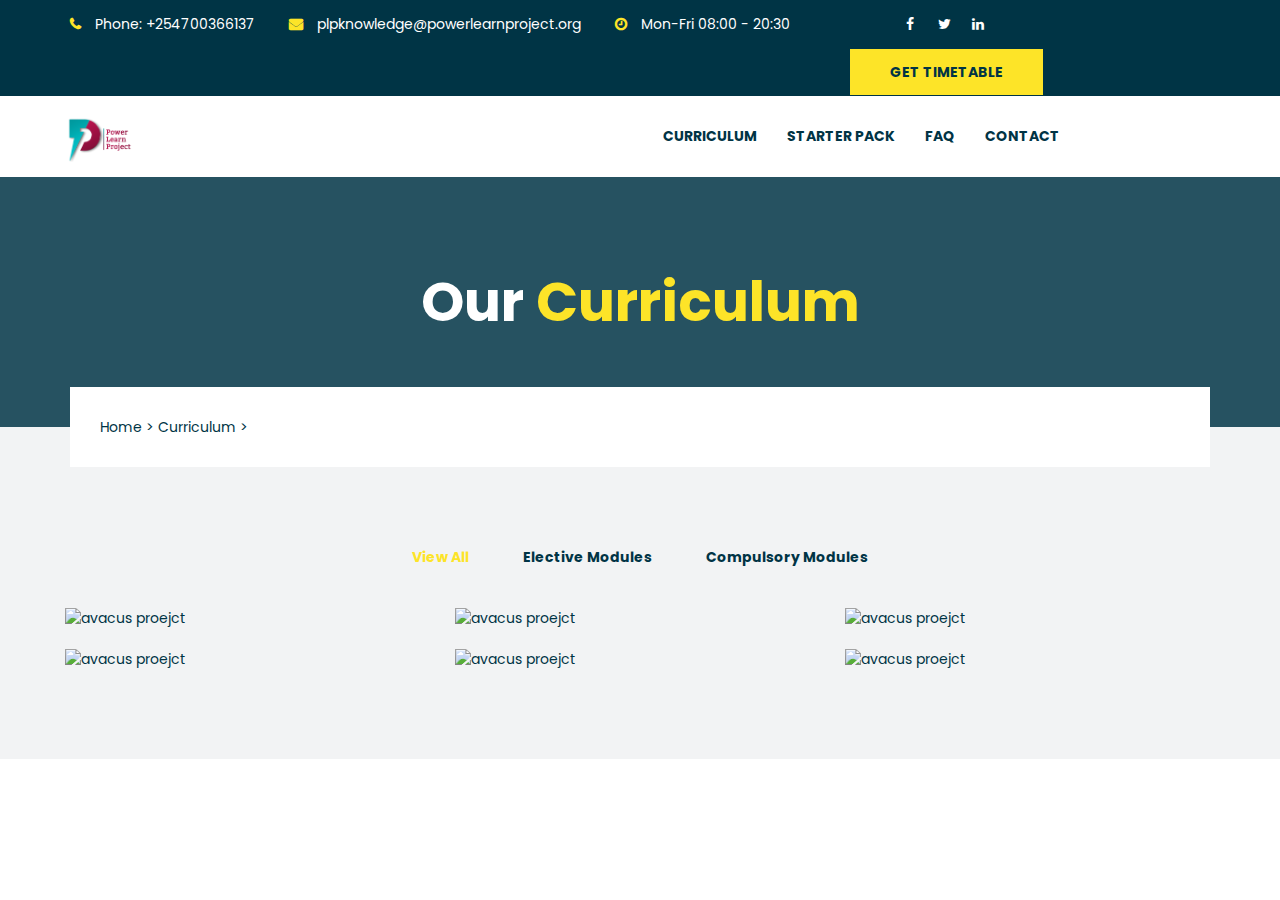
==== index.html @ 9f4d6d32 "push" ====
<!DOCTYPE html>
<html lang="en">
  <head>
    <meta charset="utf-8" />
    <meta http-equiv="X-UA-Compatible" content="IE=edge" />
    <meta name="viewport" content="width=device-width, initial-scale=1" />
    <title>SHIELD</title>
    <link rel="shortcut icon" href="img/logo.png" />

    <link rel="stylesheet" href="css/bootstrap.min.css" />
    <link
      rel="stylesheet"
      href="https://code.jquery.com/ui/1.12.1/themes/base/jquery-ui.css"
    />
    <link rel="stylesheet" href="css/font-awesome.min.css" />
    <link rel="stylesheet" href="css/animate.css" />
    <link rel="stylesheet" href="css/jquery-ui.css" />
    <link rel="stylesheet" href="css/slicknav.min.css" />
    <link rel="stylesheet" href="css/myslider.css" />
    <link rel="stylesheet" href="css/magnific-popup.css" />
    <link rel="stylesheet" href="css/slick.css" />
    <link rel="stylesheet" href="css/reset.css" />
    <link rel="stylesheet" href="style.css" />
    <link rel="stylesheet" href="css/responsive.css" />
    <!--[if lt IE 9]>
      <script src="https://oss.maxcdn.com/libs/html5shiv/3.7.2/html5shiv.min.js"></script>
      <script src="https://oss.maxcdn.com/libs/respond.js/1.4.2/respond.min.js"></script>
    <![endif]-->
  </head>

  <body class="js">
    <div id="preloader"></div>
    <div class="Menu_top_bar_area">
      <!-- start topbar area -->
      <div class="top_bar_area">
        <div class="container">
          <div class="row">
            <div class="col-sm-8 topbarleft">
              <ul class="single-topbar">
                <li>
                  <span class="fa fa-phone"></span>
                  <span>Phone: +254700366137</span>
                </li>
                <li>
                  <span class="fa fa-envelope"></span>
                  <span>plpknowledge@powerlearnproject.org</span>
                </li>
                <li>
                  <span class="fa fa-clock-o"></span>
                  <span>Mon-Fri 08:00 - 20:30</span>
                </li>
              </ul>
            </div>
            <div class="col-sm-4">
              <div class="topbar-right">
                <ul>
                  <li class="social-icon">
                    <a
                      href="https://www.facebook.com/Powerlearnproject"
                      class="fa fa-facebook"
                    ></a>
                    <a
                      href="https://twitter.com/PLPAfrica"
                      class="fa fa-twitter"
                    ></a>
                    <a
                      href="https://www.linkedin.com/company/power-learn-project/mycompany/"
                      class="fa fa-linkedin"
                    ></a>
                  </li>
                  <li>
                    <a
                      class="getAquate"
                      href="./docs/calendar-of-activities.pdf"
                      target="_blank"
                      download
                      >get timetable</a
                    >
                  </li>
                </ul>
              </div>
            </div>
          </div>
        </div>
      </div>
      <!-- end of topbar area -->
      <div id="menubtn"></div>
      <!-- start navbar area -->
      <nav class="navbar">
        <div class="container">
          <!-- Brand and toggle get grouped for better mobile display -->
          <div class="navbar-header">
            <!-- <button
              type="button"
              class="navbar-toggle blacknav collapsed"
              data-toggle="collapse"
              data-target="#bs-example-navbar-collapse-1"
              aria-expanded="false"
            >
              <span class="sr-only">Toggle navigation</span>
              <span class="icon-bar"></span>
              <span class="icon-bar"></span>
              <span class="icon-bar"></span>
            </button> -->
            <a
              class="navbar-brand"
              href="https://muriithieric.github.io/plp-academy-starter-pack/





             

            "
              ><img src="img/logo.png" alt="" style="width: 70px; height: 170"
            /></a>
          </div>
          <!-- Collect the nav links, forms, and other content for toggling -->
          <div
            class="collapse navbar-collapse"
            id="bs-example-navbar-collapse-1"
          >
            <ul class="nav notification navbar-right navbar-nav">
              <!-- <li>
                <a href="#" class="fa fa-shopping-cart"
                  ><span class="shoping-count">2</span></a
                >
              </li> -->
              <!-- <li class="search">
                <a href="#" class="fa searchbtn fa-search"></a>
                <a href="#" class="fa searchhide fa-close"></a>
                <div class="searchbox">
                  <form>
                    <input type="text" name="search" placeholder="Search..." />
                    <button class="fa fa-search" type="submit"></button>
                  </form>
                </div>
              </li> -->
            </ul>
            <ul class="nav menu navbar-right navbar-nav">
              <li>
                <a
                  href="https://muriithieric.github.io/plp-academy-starter-pack/



"
                  >Curriculum</a
                >
              </li>

              <li>
                <a href="starter-pack.html">Starter Pack</a>
              </li>
              <li>
                <a href="faq.html">FAQ</a>
              </li>

              <li>
                <a href="contact.html">Contact</a>
              </li>
            </ul>
          </div>
        </div>
      </nav>
      <!-- end of navbare area -->
    </div>
    <!-- end of nav and menu area -->
    <div class="avacus-page-header-section">
      <div class="display-table">
        <div class="display-cell">
          <div class="container">
            <div class="row">
              <div class="col-sm-12 text-center">
                <div class="page-title">
                  <h2>Our <span>Curriculum</span></h2>
                </div>
              </div>
            </div>
          </div>
        </div>
      </div>
      <div class="container">
        <div class="row">
          <div class="col-xs-12 text-left">
            <ol class="breadcrumb">
              <li>
                <a
                  href="https://muriithieric.github.io/plp-academy-starter-pack/



"
                  >Home >
                </a>
              </li>

              <li><a href="#">Curriculum > </a></li>
            </ol>
          </div>
        </div>
      </div>
    </div>
    <!-- start project section -->
    <section class="avacus-latest-project-section projectpage section-padding">
      <div class="container">
        <div class="row">
          <div class="col-sm-12 text-center">
            <ul class="project-nav">
              <li data-filter="*" class="current">View All</li>
              <li data-filter=".elective">Elective Modules</li>
              <li data-filter=".compulsory">Compulsory Modules</li>
            </ul>
          </div>
        </div>
        <div class="row isotop-active">
          <div class="col-sm-4 padding5 elective">
            <div class="avacus-single-project">
              <div class="project-img">
                <img src="img/web.png" alt="avacus proejct" />
                <div class="project-caption">
                  <!-- <h3>Web</h3>
                  <h3>Development</h3> -->
                  <p>
                    In this module, you will learn to create dynamic and
                    responsive websites using HTML, CSS, and JavaScript, and are
                    expected to demonstrate the ability to design and implement
                    interactive web applications with effective user interfaces.
                  </p>

                  <a href="web.html"
                    >See Lesson Plan <span class="fa fa-angle-right"></span
                  ></a>
                </div>
              </div>
            </div>
          </div>
          <div class="col-sm-4 padding5 elective">
            <div class="avacus-single-project">
              <div class="project-img">
                <img src="img/python.png" alt="avacus proejct" />
                <div class="project-caption">
                  <!-- <h3>Python</h3>
                  <h3>Programming</h3> -->
                  <p>
                    Here, we will learn Python programming fundamentals, data
                    manipulation, and how to leverage these principles in
                    application development, and demonstrate proficiency in
                    writing efficient and versatile Python code for diverse
                    applications.
                  </p>
                  <a href="python.html"
                    >See Lesson Plan <span class="fa fa-angle-right"></span
                  ></a>
                </div>
              </div>
            </div>
          </div>
          <div class="col-sm-4 padding5 elective">
            <div class="avacus-single-project">
              <div class="project-img">
                <img src="img/dart.png" alt="avacus proejct" />
                <div class="project-caption">
                  <!-- <h3>Dart</h3>
                  <h3>With Flutter</h3> -->
                  <p>
                    Master the Dart programming language and Flutter framework
                    to build cross-platform mobile applications, showcasing the
                    ability to create visually appealing and functional mobile
                    interfaces.
                  </p>
                  <a href="dart.html"
                    >See Lesson Plan <span class="fa fa-angle-right"></span
                  ></a>
                </div>
              </div>
            </div>
          </div>
          <div class="col-sm-4 padding5 compulsory">
            <div class="avacus-single-project">
              <div class="project-img">
                <img src="img/database.png" alt="avacus proejct" />
                <div class="project-caption">
                  <!-- <h3>Database</h3>
                  <h3>Development</h3> -->
                  <p>
                    Acquire skills in database design, SQL querying, and
                    database management systems, and showcase the ability to
                    create, optimize, and manage databases to store and retrieve
                    data efficiently.
                  </p>
                  <a href="database.html"
                    >See Lesson Plan <span class="fa fa-angle-right"></span
                  ></a>
                </div>
              </div>
            </div>
          </div>
          <div class="col-sm-4 padding5 compulsory">
            <div class="avacus-single-project">
              <div class="project-img">
                <img src="img/entrepreneurship.png" alt="avacus proejct" />
                <div class="project-caption">
                  <!-- <h3>Entrepreneurship and</h3>
                  <h3>Personal Development</h3> -->
                  <p>
                    Gain insights into business ideation, strategy, and
                    execution, demonstrating the ability to develop and present
                    a comprehensive business plan, considering market analysis,
                    financial projections, and risk management.
                  </p>
                  <a href="entrepreneurship.html"
                    >See Lesson Plan <span class="fa fa-angle-right"></span
                  ></a>
                </div>
              </div>
            </div>
          </div>
          <div class="col-sm-4 padding5 compulsory">
            <div class="avacus-single-project">
              <div class="project-img">
                <img src="img/computer-essentials.png" alt="avacus proejct" />
                <div class="project-caption">
                  <!-- <h3>Computer</h3>
                  <h3>Essentials</h3> -->
                  <p>
                    Here, we will learn essential Git commands, command-line
                    tools, and project preparation techniques, demonstrating
                    proficiency in version control, terminal navigation, and the
                    ability to organize and refactor code for improved project
                    structure and efficiency.
                  </p>
                  <a href="computer-essentials.html"
                    >See Lesson Plan <span class="fa fa-angle-right"></span
                  ></a>
                </div>
              </div>
            </div>
          </div>
        </div>
        <!-- <div class="row">
          <div class="col-xs-12">
            <nav aria-label="Page text-center navigation">
              <ul class="pagination">
                <li>
                  <a href="#" aria-label="Previous">
                    <span aria-hidden="true" class="fa fa-angle-left"></span>
                  </a>
                </li>
                <li><a href="#">1</a></li>
                <li><a href="#">2</a></li>
                <li><a href="#">3</a></li>
                <li><a href="#">4</a></li>
                <li><a href="#">5</a></li>
                <li>
                  <a href="#" aria-label="Next">
                    <span aria-hidden="true" class="fa fa-angle-right"></span>
                  </a>
                </li>
              </ul>
            </nav>
          </div>
        </div> -->
      </div>
    </section>
    <!-- end of project section -->
    <!-- <section class="avacus-quote-section">
      <div class="container">
        <div class="row">
          <div class="col-sm-8">
            <div class="quote-text">
              <h3>Looking for an experienced business consultant?</h3>
            </div>
          </div>
          <div class="col-sm-4 text-right">
            <div class="quote-btn">
              <a href="#">get timetable</a>
            </div>
          </div>
        </div>
      </div>
    </section> -->
    <!-- start footer section -->
    <!-- <footer class="avacus-footer-section section-padding">
      <div class="container">
        <div class="row">
          <div class="col-sm-3">
            <div class="wedget">
              <div class="wedget-title">
                <img src="img/shield-logo-resized.png" alt="" />
              </div>
              <p>
                Our goal is to create design thinkers and entrepreneurs who can
                collaborate to solve social problems experienced in the slums
                and rural areas and in the process inspire even more fellow
                youths to join the movement thus bringing about a ripple effect
                of positive change in their communities.
              </p>
              <a href="#"
                >More About Us <span class="fa fa-angle-right"></span
              ></a>
            </div>
          </div>
          <div class="col-sm-3">
            <div class="wedget">
              <div class="wedget-title">
                <h4>Our Services</h4>
              </div>
              <ul>
                <li><a href="">Design Thinking School</a></li>
                <li><a href="">SME and Startup Training Programs</a></li>
                <li><a href="">Venture Builder Program</a></li>
                <li><a href="">SHIELD Developer Program</a></li>
                <li><a href="">SHILD Community Programs</a></li>
                <li><a href="">Capacity Building Programs for startups</a></li>
              </ul>
            </div>
          </div>
          <div class="col-sm-3">
            <div class="wedget">
              <div class="wedget-title">
                <h4>Useful Links</h4>
              </div>
              <ul>
                <li><a href="./shield-learn.html">PROGRAMS</a></li>
                <li><a href="./about.html">About</a></li>
                <li><a href="./partners.html">Partners</a></li>
                <li><a href="./team.html">Our Team</a></li>
                <li><a href="./projects.html">Projects</a></li>
                <li><a href="./consultation.html">Make An Appointment</a></li>
              </ul>
            </div>
          </div>
          <div class="col-sm-3">
            <div class="wedget">
              <div class="wedget-title">
                <h4>Contact Us</h4>
              </div>
              <h5>
                <span class="fa fa-paper-plane-o"></span>APA Arcade, 1st Floor
              </h5>
              <h5><span class="fa fa-phone"></span>+254 717 503 797</h5>
              <h5>
                <span class="fa fa-envelope"></span>info@shieldintlorg.com
              </h5>
              <div class="social-icon">
                <a
                  href="https://www.linkedin.com/company/social-hub-for-innovation-entrepreneurship-leadership-and-design-thinking/?viewAsMember=true"
                  class="fa fa-linkedin"
                ></a>
              </div>
            </div>
          </div>
        </div>
      </div>
    </footer> -->
    <!-- end of footer section -->
    <!-- <div class="copyright-secton">
      <div class="container">
        <div class="row">
          <div class="col-xs-12 text-center">
            <p>Copyright © 2023 <a href="#">SHIELD</a>. All rights reserved.</p>
          </div>
        </div>
      </div>
    </div> -->
    <!-- jquery script -->
    <script type="text/javascript" src="js/jquery.min.js"></script>
    <script type="text/javascript" src="js/jquery.easing.1.3.js"></script>
    <script src="https://cdnjs.cloudflare.com/ajax/libs/waypoints/2.0.3/waypoints.min.js"></script>
    <script src="js/jquery.counterup.min.js"></script>
    <script type="text/javascript" src="js/bootstrap.min.js"></script>
    <script type="text/javascript" src="js/jquery.nav.js"></script>
    <script type="text/javascript" src="js/jquery.sticky.js"></script>
    <script type="text/javascript" src="js/jquery-ui.min.js"></script>
    <script type="text/javascript" src="js/magnific-popup.min.js"></script>
    <script type="text/javascript" src="js/slick.min.js"></script>
    <script type="text/javascript" src="js/jquery.slicknav.min.js"></script>
    <script type="text/javascript" src="js/isotope.pkgd.min.js"></script>
    <script type="text/javascript" src="js/active.js"></script>
  </body>
</html>
---- css/myslider.css ----
/* ==== Main CSS === */

.img-fill {
    width: 100%;
    display: block;
    overflow: hidden;
    position: relative;
    text-align: center;
    z-index: 3
}

.img-fill img {
    min-height: 100%;
    min-width: 100%;
    position: relative;
    display: inline-block;
    max-width: none;
}


/* ==== Slider Style === */

.Modern-Slider .item .img-fill {
    background: #000;
}

.Modern-Slider .item .img-fill .info {
    position: absolute;
    width: 100%;
    height: 100%;
    top: 0px;
    left: 0px;
    background: rgba(0, 52, 69, .85);
}

.Modern-Slider .item {
    z-index: -10
}

.welcometext {
    color: #fff
}


/*css code for animation effect*/

.Modern-Slider .item a.read-btn {
    animation: slideInleft 1s both 1.8s;
}

.Modern-Slider .item a.buy-btn {
    animation: slideInleft 1s both 2s;
}

.Modern-Slider .item h3.subheadin1 {
    animation: slideInleft 1s both 1s;
}

.Modern-Slider .item h1 {
    animation: slideInleft 1s both 1.5s;
}

.Modern-Slider .item h3.subheadin2 {
    animation: slideInleft 1s both 2s;
}

.Modern-Slider .item.slick-active a.read-btn {
    animation: fadeInUp 1s both 2.5s;
}

.Modern-Slider .item.slick-active a.buy-btn {
    animation: fadeInUp 1s both 3s;
}

.Modern-Slider .item.slick-active h1 {
    animation: fadeInUp 1s both 1s;
}

.Modern-Slider .item.slick-active h1.hero-subtitle {
    animation: fadeInUp 1s both 1.5s;
}




/*slider arrows*/

.PrevArrow {
    background: #56757f none repeat scroll 0 0;
    border: 1px solid #56757f;
    border-radius: 1px;
    color: #003445;
    font-size: 24px;
    height: 50px;
    left: 2%;
    line-height: 50px;
    margin-top: -25px;
    opacity: 0.2;
    position: absolute;
    top: 50%;
    transition: all 0.4s ease 0s;
    width: 50px;
    z-index: 5;
}

.NextArrow {
    background: #56757f none repeat scroll 0 0;
    border: 1px solid #56757f;
    font-size: 30px;
    height: 50px;
    margin-top: -25px;
    position: absolute;
    right: 2%;
    text-align: center;
    top: 50%;
    width: 50px;
    color: #003445;
    font-size: 24px;
    transition: .4s;
    border-radius: 1px;
    opacity: .2;
}

.Modern-Slider .slick-dots li {
    display: inline-block;
    margin-right: 10px;
}

.Modern-Slider .slick-dots li:last-child {
    margin-right: 0px;
}

.Modern-Slider .slick-dots li.slick-active button {
    background: #fde428;
}

.Modern-Slider .slick-dots li button {
    background: #fff none repeat scroll 0 0;
    font-size: 0;
    height: 5px;
    width: 30px;
}

.Modern-Slider .slick-dots {
    bottom: 7%;
    position: absolute;
    text-align: center;
    width: 100%;
}

.slick-arrow:hover {
    background: #fde428;
    border-color: #fde428;
    opacity: 1;
    color: #003445
}

.Modern-Slider .item h3 {
    animation: fadeInUp 1s both;
}

.Modern-Slider .item h5 {
    animation: fadeInDown 1s both;
}

.Modern-Slider .item.slick-active h3 {
    animation: fadeInDown 1s both 1s;
}

.Modern-Slider .item.slick-active p {
    animation: fadeInUp 1s both 1.5s;
}


/*animation */


/* ==== Slider Image Transition === */


/* Animate.css */

@keyframes slideInRight {
    0% {
        -webkit-transform: translateX(100%);
        transform: translateX(100%);
        visibility: visible
    }
    100% {
        -webkit-transform: translateX(0);
        transform: translateX(0)
    }
}


/* Animate.css */

@keyframes slideOutRight {
    0% {
        -webkit-transform: translateX(0);
        transform: translateX(0)
    }
    100% {
        visibility: hidden;
        -webkit-transform: translateX(100%);
        transform: translateX(100%)
    }
}


/* Animate.css */

@keyframes slideInLeft {
    0% {
        -webkit-transform: translateX(-100%);
        -ms-transform: translateX(-100%);
        transform: translateX(-100%);
        visibility: visible
    }
    100% {
        -webkit-transform: translateX(0);
        -ms-transform: translateX(0);
        transform: translateX(0)
    }
}


/* Animate.css */

@keyframes slideOutLeft {
    0% {
        -webkit-transform: translateX(0);
        transform: translateX(0)
    }
    100% {
        visibility: hidden;
        -webkit-transform: translateX(-100%);
        transform: translateX(-100%)
    }
}
---- style.css ----
/*
Template Name: Avacus – Business Consulting and Agency Services HTML5 Template
Author: Jigsawlab
Author URI: https://themeforest.net/user/jigsawlab/portfolio
Version: 1.0
*/

/**
 *** Table of Content ***
 * reset css
 * Topbar css
 * Menu Section
 * Search Box
 * Home Section
 * call to action css
 * Services Section
 * About Us Section
 * Team Section
 * CounterUp Section
 * Projects Section
 * Contact US Section
 * Footer Sectoin
 * Copyright Section
 * *** Other CSS ***
 * Content Slider CSS
 * Background Image CSS
 * Background Slider Parallax CSS
 * *** pages css ****
 * blog page css
 * single page css
 **/

/*start topbar area css*/

.top_bar_area {
  background: #003445;
  line-height: 48px;
}

ul.single-topbar li {
  display: inline-block;
  margin-right: 30px;
  color: #fff;
}

ul.single-topbar li span:first-child {
  margin-right: 10px;
  color: #fde428;
  font-size: 14px;
  font-weight: 700;
}

.topbar-right ul li {
  display: inline-block;
}

.topbar-right ul li.social-icon a {
  display: inline-block;
  width: 30px;
  text-align: center;
  color: #fff;
  transition: 0.4s;
}

.topbar-right ul li.social-icon a:hover {
  color: #fde428;
}

.topbar-right ul li.social-icon {
  margin-right: 25px;
  margin-left: 45px;
}

.topbar-right ul li a.getAquate {
  padding-left: 40px;
  padding-right: 40px;
  background: #fde428;
  /* padding: 13px 40px; */
  text-transform: uppercase;
  font-weight: 700;
  color: #003445;
  font-size: 14px;
  transition: 0.4s;
  padding-top: 13px;
  padding-bottom: 13px;
}

.topbar-right ul li a.getAquate:hover {
  background: #fff;
}

/*end of topbar area css*/

/*start navabar css*/

.menu {
  padding-right: 120px;
}

.menu li a {
  text-transform: uppercase;
  font-size: 14px;
  font-weight: 700;
  color: #003445;
  line-height: 51px;
  transition: 0.4s;
}

.menu li a:hover,
.menu li.current-menu-item > a {
  color: #fde428;
}

/*dorpdown csss*/

.menu li ul {
  position: absolute;
  z-index: 4;
  width: 200px;
  background: #fff;
}

.menu li ul li {
  padding-left: 20px;
  transition: 0.4s;
}

.menu li ul li:hover {
  background: #fde428;
  color: #fff;
}

.menu li ul li a:hover {
  color: #003445;
}

.menu li ul li a {
  display: block;
}

.menu li ul {
  position: absolute;
  width: 200px;
  background: #fff;
  transition: 0.5s;
  top: 100%;
  opacity: 0;
  visibility: hidden;

  left: 0;
}

.menu > li {
  position: relative;
  transition: 0.4s;
}

.menu > li:hover > ul {
  opacity: 1;
  visibility: visible;
  z-index: 5;
  top: 100%;
  transform: translateY(0%);
}

/*end of dropdown css*/

.notification li {
  padding-top: 15px;
}

.notification li:first-child a {
  font-size: 28px;
  position: relative;
  color: #002e5b;
}

.notification li:first-child {
  position: relative;
  margin-right: 20px;
  padding-right: 20px;
}

.notification li:first-child::before {
  border-left: 1px solid #90a4b8;
  border-right: 1px solid #90a4b8;
  content: "";
  height: 20px;
  position: absolute;
  right: 0;
  top: 50%;
  width: 1px;
  margin-top: -2px;
}

.notification li:last-child a {
  color: #002e5b;
  font-size: 17px;
  font-weight: 700;
  position: relative;
}

.notification li:first-child a span {
  background: #fde428 none repeat scroll 0 0;
  border-radius: 50%;
  font-size: 12px;
  font-weight: 700;
  height: 20px;
  position: absolute;
  right: 7px;
  text-align: center;
  top: 5px;
  width: 20px;
  color: #003445;
}

.searchbox {
  width: 300px;
  position: absolute;
  right: 0;
  z-index: 5;
  top: 82px;
}

.notification li:last-child {
  position: relative;
}

.searchbox input {
  width: 100%;
  height: 40px;
  background: #fff;
  padding-left: 10px;
  border: 1px solid #002e5b;
}

li.search a {
  padding: 0;
  line-height: 50px;
}

li.search {
  height: 50px;
  width: 50px;
  text-align: center;
}

.searchbox button {
  position: absolute;
  right: 15px;
  top: 50%;
  margin-top: -7px;
  background: transparent;
  color: #002e5b;
}

span.shoping-count {
  font-family: "Poppins", sans-serif;
  line-height: 22px;
}

/*end of nav bar css*/

.welcome-text {
  color: #fefefe;
  font-weight: 400;
  font-size: 18px;
}

.welcome-btn a {
  background: #fde428 none repeat scroll 0 0;
  border-radius: 0;
  color: #003445;
  display: inline-block;
  font-size: 14px;
  font-weight: 700;
  height: 50px;
  line-height: 54px;
  text-align: center;
  text-transform: uppercase;
  width: 160px;
}

.welcome-btn a.read-btn {
  margin-right: 15px;
  transition: 0.4s;
}

.welcome-btn a.read-btn:hover {
  color: #003445;
  background: #fff;
}

.welcome-btn a.buy-btn {
  background: #fefefe;
  transition: all 0.4s ease 0s;
}

.welcome-btn a.buy-btn:hover {
  background: #fde428;
  color: #003445;
}

/*.welcome-btn a.buy-btn.hvr-sweep-to-left:before {
    background: #fde428;
}

.welcome-btn a.read-btn.hvr-sweep-to-right:before {
    background: #fff;
}
*/

.welcome-btn {
  margin-top: 50px;
}

.welcome-text h1 {
  color: #fff;
  font-size: 60px;
  font-weight: 700;
}

.welcome-text h1.hero-title {
  padding-top: 40px;
}

.welcome-text .hero-subtitle {
  color: #fde428;
  padding-bottom: 30px;
}

.welcome-text h3 {
  font-family: "Lora", serif;
  font-style: italic;
}

/*end of welcome text area*/

/*start why chose avacus area*/

.single-why-chose {
  position: relative;
  z-index: 1;
  transition: 0.4s;
}

.why-chose-avacuse {
  background: #f2f3f4 none repeat scroll 0 0;
}

.single-why-chose::before {
  background: #fde428 none repeat scroll 0 0;
  content: "";
  height: 80px;
  left: -10px;
  position: absolute;
  top: -10px;
  width: 80px;
  z-index: -1;
}

.why-thumb {
  position: relative;
  overflow: hidden;
}

.why-content {
  bottom: -75%;
  left: 0;
  position: absolute;
  background: rgba(0, 52, 69, 0.85);
  width: 100%;
  height: 100%;
  padding-right: 30px;
  padding-left: 30px;
  font-weight: 400;
  color: #fff;
  transition: 0.4s;
}

.why-content h4 {
  padding-bottom: 30px;
  font-weight: 700;
  position: relative;
  top: -22px;
}

.why-content h4 span:first-child {
  padding-right: 20px;
  display: inline-block;
}

/*item hover*/

.single-why-chose:hover h4 {
  top: 0;
}

.single-why-chose:hover .why-content {
  bottom: 0;
}

/*end of hover efffect*/

.why-content a {
  color: #fde428;
  font-size: 14px;
  font-weight: 700;
  text-transform: uppercase;
  margin-top: 30px;
  display: inline-block;
  transition: 0.4s;
}

.why-content a span {
  padding-left: 5px;
  font-weight: 700;
}

.why-content a:hover {
  color: #fff;
}

/*end of why chose avacus content*/

/*start avacus services content*/

.avacus-services-section.section-padding {
  padding-bottom: 55px;
}

.service-ttile > h4 {
  color: #003445;
  font-size: 18px;
  font-weight: 700;
  line-height: 90px;
  text-transform: uppercase;
}

.service-ttile {
  display: block;
  float: left;
}

.service-icon {
  background: #003445 none repeat scroll 0 0;
  color: #fde428;
  float: left;
  font-size: 40px;
  height: 80px;
  line-height: 80px;
  margin-right: 20px;
  text-align: center;
  width: 80px;
  margin-left: 10px;
  margin-top: 10px;
  position: relative;
  transition: 0.4s;
}

/*.avacus-single-services:hover .icon{
    fill:#003445;
}

.icon {
    fill:#FDE42E;
    width: 60px;
    height: 60px;
}

*/

.service-icon::before {
  border: 1px solid #b2c0cd;
  content: "";
  height: 100%;
  left: -10px;
  position: absolute;
  top: -10px;
  width: 100%;
  z-index: -1;
}

.services-icon-title {
  margin-bottom: 30px;
  overflow: hidden;
}

.services-trim-content p {
  color: #003445;
  font-size: 14px;
  font-weight: 400;
  line-height: 24px;
}

.services-trim-content a {
  color: #003445;
  display: inline-block;
  font-weight: 700;
  margin-top: 30px;
  text-transform: uppercase;
  transition: 0.4s;
}

.services-trim-content a span {
  font-weight: 700;
  padding-left: 5px;
}

.services-trim-content a:hover {
  color: #fde428;
}

.avacus-single-services:hover .service-icon {
  background: #fde428;
  color: #023545;
}

.avacus-single-services {
  margin-bottom: 45px;
}

/*end of services area*/

.avacus-count-down-section {
  background-image: url(img/countbg.jpg);
  background-repeat: no-repeat;
  background-position: center center;
  -webkit-background-size: cover;
  background-size: cover;
  position: relative;
}

.avacus-count-down-section:before {
  position: absolute;
  width: 100%;
  height: 100%;
  left: 0;
  top: 0;
  background: rgba(0, 52, 69, 0.85);
  content: "";
}

.single-count-down .counter {
  color: #fde428;
  font-size: 35px;
  font-weight: 700;
}

.single-count-down {
  padding-left: 20px;
  border-left: 5px solid #fde428;
  color: #fff;
}

.single-count-down h4 {
  font-family: "Lora", serif;
  font-style: italic;
  margin-top: 10px;
}

/*end of count down section*/

/*start latest projec section*/

section.avacus-latest-project-section {
  background: #f2f3f4;
}

.project-img {
  position: relative;
  overflow: hidden;
}

.project-caption {
  position: absolute;
  left: 0;
  bottom: 10%;
  width: 100%;
  padding-left: 30px;
  padding-right: 30px;
  color: #fff;
  visibility: hidden;
  opacity: 0;
  bottom: -10%;
  transition: 0.4s;
}

.project-img:before {
  position: absolute;
  width: 100%;
  height: 100%;
  left: 0;
  top: 50%;
  content: "";
  background: rgba(0, 52, 69, 0.85);
  transition: 0.4s;
  opacity: 0;
  visibility: hidden;
}

.avacus-single-project:hover .project-img:before {
  top: 0%;
  opacity: 1;
  visibility: visible;
}

.padding5 {
  padding-left: 10px;
  padding-right: 10px;
}

.avacus-single-project:hover .project-caption {
  visibility: visible;
  opacity: 1;
  bottom: 10%;
}

.project-caption a:hover {
  color: #fff;
}

.project-caption a {
  text-transform: uppercase;
  font-weight: 700;
  margin-top: 30px;
  display: inline-block;
  color: #fde428;
  transition: 0.4s;
}

.project-caption a span {
  font-weight: 700;
  padding-left: 5px;
}

.project-caption h3 {
  line-height: 30px;
}

.latest-project-slider ul.slick-dots li {
  display: inline-block;
}

.latest-project-slider ul.slick-dots {
  text-align: center;
  margin-top: 30px;
}

.latest-project-slider ul.slick-dots li button {
  font-size: 0;
  width: 10px;
  height: 10px;
  background: #c2cdd1;
  margin-right: 10px;
}

.latest-project-slider ul.slick-dots li:last-child button {
  margin-right: 0;
}

.latest-project-slider ul.slick-dots li.slick-active button {
  background: #fde428;
}

.project-caption h3 {
  top: -40px;
  position: relative;
  transition: 0.6s;
  opacity: 0;
  transition-delay: 0.5s;
}

.project-caption a {
  position: relative;
  top: -40px;
  transition: 0.6s;
  opacity: 0;
  transition-delay: 0.4s;
}

.avacus-single-project:hover a {
  opacity: 1;
  top: 0;
}

.avacus-single-project:hover h3 {
  top: 0;
  opacity: 1;
}

/*end of avacus latest project css*/

.avacus-singel-testimonial {
  background: #003445;
  color: #fff;
  padding: 30px;
  position: relative;
  margin-top: 10px;
}

.avacus-singel-testimonial::before {
  border-left: 10px solid #fde428;
  border-top: 10px solid #fde428;
  content: "";
  height: 85px;
  left: -10px;
  position: absolute;
  top: -10px;
  width: 85px;
  z-index: 0;
}

.client-face {
  float: left;
  margin-right: 20px;
}

.client-title {
  float: left;
  margin-top: 5px;
}

.client-face-title {
  overflow: hidden;
  margin-bottom: 30px;
}

.avacus-singel-testimonial p {
  line-height: 24px;
}

.client-title h4 {
  font-weight: 700;
  line-height: 24px;
}

.client-title p {
  margin-bottom: 10px;
}

.client-rating {
  color: #fde428;
}

.clientprev {
  position: absolute;
  left: -80px;
  top: 50%;
  height: 50px;
  width: 50px;
  text-align: center;
  color: #fff;
  background: #ccd6da;
  margin-top: -25px;
  transition: 0.4s;
  font-size: 24px;
}

.clientprev:hover {
  color: #003445;
}

.clientnext {
  position: absolute;
  right: -80px;
  top: 50%;
  margin-top: -25px;
  height: 50px;
  width: 50px;
  text-align: center;
  color: #fff;
  background: #ccd6da;
  font-size: 24px;
  transition: 0.4s;
}

.clientnext:hover {
  color: #003445;
}

/*start avasuc quote section*/

.avacus-quote-section {
  background: #fde428;
  color: #003445;
  padding: 50px 0;
}

.quote-btn a {
  display: inline-block;
  text-transform: uppercase;
  font-weight: 700;
  background: #003445;
  color: #fff;
  width: 160px;
  text-align: center;
  height: 50px;
  line-height: 50px;
  transition: 0.4s;
}

.quote-btn a:hover {
  color: #003445;
  background: #fff;
}

.quote-btn a.hvr-sweep-to-left:before {
  background: #fff;
}

.quote-text h3 {
  font-weight: 700;
  line-height: 50px;
}

/*end of avacus quote section*/

/*start avacus consultataion seciton*/

.avacus-consultation-section {
  background: #003445;
}

.consultation-text h2 span {
  display: block;
  color: #fde428;
}

.consultation-text {
  color: #fff;
}

.consultation-text h2 {
  font-weight: 700;
  margin-bottom: 20px;
  font-size: 35px;
}

.consultation-text p {
  line-height: 24px;
}

.select-arrow select {
  width: 100%;
  height: 50px;
  padding-left: 10px;
  font-weight: 500;
}

.select-arrow {
  position: relative;
  margin-bottom: 15px;
}

.select-arrow:before {
  position: absolute;
  content: "\f107";
  right: 16px;
  top: 28%;
  font-family: fontawesome;
  font-weight: 700;
  font-size: 18px;
}

.single-inpuut input {
  width: 100%;
  height: 50px;
  color: #003445;
  font-weight: 500;
  padding-left: 10px;
}

.single-inpuut input::-webkit-input-placeholder {
  /* Chrome/Opera/Safari */
  color: #003445;
  font-weight: 400;
}

.single-inpuut input::-moz-placeholder {
  /* Firefox 19+ */
  color: #003445;
}

.single-inpuut input:-ms-input-placeholder {
  /* IE 10+ */
  color: #003445;
}

.single-inpuut input:-moz-placeholder {
  /* Firefox 18- */
  color: #003445;
}

h3.fomr-title {
  color: #fff;
  font-weight: 700;
  font-size: 18px;
  margin-bottom: 30px;
}

.submit-button input {
  width: 160px;
  height: 50px;
  text-transform: uppercase;
  margin-top: 15px;
  border: 0;
  background: #fde428;
  color: #003445;
  font-weight: 700;
  transition: 0.4s;
}

.submit-button input:hover {
  color: #003445;
  background: #fff;
}

/*end of avacus consultation section*/

/*start latest news section*/

.single-news {
  position: relative;
}

.single-news:before {
  position: absolute;
  width: 85px;
  height: 85px;
  background: #ffff00;
  left: -10px;
  top: -10px;
  content: "";
  z-index: -1;
}

.news-thumb {
  position: relative;
  overflow: hidden;
}

.thumb-hover {
  position: absolute;
  left: 0;
  top: 0;
  width: 100%;
  height: 100%;
  text-align: center;
  background: rgba(0, 52, 69, 0.85);
  transition: 0.4s;
  transform: scale(5);
  opacity: 0;
  visibility: hidden;
}

.single-news:hover .thumb-hover {
  opacity: 1;
  visibility: visible;
  transform: scale(1);
}

.single-news:hover a {
  transition-delay: 0.2s;
  opacity: 1;
}

.thumb-hover a {
  position: absolute;
  left: 50%;
  margin-left: -20px;
  top: 50%;
  margin-top: -20px;
  opacity: 0;
}

.single-news h3 {
  font-weight: 700;
  margin-bottom: 24px;
  margin-top: 30px;
  line-height: 35px;
  font-size: 24px;
  color: #003445;
}

.news-details a {
  font-size: 13px;
  color: #003445;
  display: inline-block;
  margin-right: 10px;
  font-weight: 400;
}

.news-details a span {
  color: #fde428;
  padding-right: 10px;
}

.news-details a:last-child {
  margin-right: 0;
}

/*end of news section*/

/*start brand section*/

.single-brand {
  cursor: pointer;
}

.single-brand img {
  display: inline-block;
  opacity: 0.3;
  transition: 0.4s;
}

.single-brand img:hover {
  opacity: 1;
}

.avacus-brand-section {
  padding: 50px 0;
  background: #f2f3f4;
}

/*end of brand section*/

/*start avacus footer section*/

footer.avacus-footer-section {
  background: #003445 none repeat scroll 0 0;
  color: #fff;
  padding: 70px 0;
}

.wedget-title {
  margin-bottom: 40px;
}

.wedget-title h4 {
  padding-bottom: 15px;
  position: relative;
  font-weight: 700;
}

.wedget-title h4:before {
  position: absolute;
  width: 40px;
  height: 3px;
  background: #fde428;
  content: "";
  left: 0;
  bottom: 0;
}

.wedget p {
  line-height: 24px;
}

.wedget > a {
  color: #fde428;
  margin-top: 20px;
  display: inline-block;
  text-transform: uppercase;
  font-weight: 600;
  transition: 0.4s;
}

.wedget > a span {
  padding-left: 5px;
  font-weight: 700;
}

.wedget > a:hover {
  color: #fff;
}

.wedget ul li a {
  color: #fff;
  line-height: 32px;
  font-size: 14px;
  transition: 0.4s;
}

.wedget ul li a:hover {
  color: #fde428;
}

.wedget h5 span {
  padding-right: 15px;
}

.wedget h5 {
  line-height: 32px;
}

.wedget .social-icon a {
  display: inline-block;
  width: 35px;
  height: 35px;
  text-align: center;
  line-height: 35px;
  background: #002b39;
  border-radius: 5px;
  color: #fff;
  transition: 0.4s;
  margin-right: 10px;
}

.wedget .social-icon a:hover {
  background: #fde428;
  color: #003445;
}

.wedget .social-icon {
  margin-top: 20px;
}

.copyright-secton {
  padding: 30px 0;
  background: #002b39;
  color: #fff;
}

.copyright-secton a {
  color: #fde428;
}

/*end of avacus footer section*/

/*start avacus shop page css*/

.avacus-page-header-section {
  height: 250px;
  background-image: url("https://powerlearnproject.org/_next/image?url=%2F_next%2Fstatic%2Fmedia%2Fcourse.aba5d257.png&w=3840&q=75");
  background-position: center center;
  -webkit-background-size: cover;
  background-size: cover;
  position: relative;
}

.avacus-page-header-section:before {
  position: absolute;
  width: 100%;
  height: 100%;
  left: 0;
  top: 0;
  background: rgba(0, 52, 69, 0.85);
  content: "";
}

.avacus-page-header-section1 {
  height: 250px;
  background-image: url("./img/entp.png");
  background-position: center center;
  -webkit-background-size: cover;
  background-size: cover;
  position: relative;
}

.avacus-page-header-section1:before {
  position: absolute;
  width: 100%;
  height: 100%;
  left: 0;
  top: 0;
  background: rgba(0, 52, 69, 0.85);
  content: "";
}

.breadcrumb li:before {
  display: none;
}

.page-title {
  color: #fff;
}

.page-title h2 {
  font-size: 55px;
  font-weight: 700;
}

.page-title h2 span {
  color: #fde428;
}

.breadcrumb {
  padding: 8px 15px;
  margin-bottom: 70px;
  list-style: none;
  background-color: #fff;
  border-radius: 0;
  padding-top: 30px;
  padding-bottom: 30px;
  position: relative;
  margin-top: -40px;
  padding-left: 30px;
}

.breadcrumb li,
.breadcrumb a,
.breadcrumb li.active {
  color: #003445;
  font-size: 14px;
  font-weight: 400;
}

section.avacus-shop-page-section {
  background: #f2f3f4;
}

.widget button {
  width: 50px;
  height: 50px;
  background: #fde428;
  color: #003445;
  display: inline-block;
  margin-left: -4px;
  font-weight: 700;
  font-size: 18px;
  transition: 0.4s;
}

.widget button:hover {
  background: #003445;
  color: #fff;
}

.widget input {
  width: 82%;
  height: 50px;
  padding-left: 15px;
  border: 0;
  float: left;
}

.widget {
  margin-bottom: 50px;
}

.widget h2 {
  margin-bottom: 30px;
  font-weight: 700;
  font-size: 24px;
}

.widget ul li a span:last-child {
  float: right;
}

.widget ul li a {
  color: #003445;
  font-size: 14px;
  font-weight: 400;
  line-height: 24px;
  transition: 0.4s;
  font-weight: 700;
}

.widget a:hover {
  color: #fde428;
}

.widget ul li {
  line-height: 24px;
  border-bottom: 1px solid #d9e0e2;
  padding-bottom: 20px;
  margin-bottom: 20px;
}

.tag a:hover {
  color: #003445;
}

.widget ul li:last-child {
  border-bottom: 0;
}

button.filtedr {
  border: navajowhite;
  border-radius: 3px;
  text-transform: uppercase;
  color: #003445;
  background: #fde428;
  width: 80px;
  height: 50px;
  font-size: 14px;
  text-transform: capitalize;
}

.pricing-rang {
  margin-top: 30px;
  overflow: hidden;
}

input#price {
  float: left;
  border: none;
  margin-left: 0px;
  color: #003455;
  background: transparent;
  cursor: pointer;
  width: 120px;
}

.pricing-rang label {
  float: left;
}

div.price {
  width: 50%;
  float: left;
}

span.price-text {
  margin-left: 20px;
  text-transform: capitalize;
  color: hsla(0, 0%, 37%, 1);
  float: left;
  line-height: 54px;
}

div#slider-3 {
  background: #fff;
  height: 6px;
  border-radius: 0;
  border-color: transparent;
}

a.ui-slider-handle.ui-state-default.ui-corner-all.ui-state-hover {
  border-radius: 50%;
  background: #fde428;
  border-color: #fde428;
}

a.ui-slider-handle.ui-state-default.ui-corner-all {
  border-radius: 50%;
  background: #fff;
  border: 2px solid #003455;
  height: 15px;
  width: 15px;
  margin-top: -1px;
}

.ui-slider-horizontal .ui-slider-range {
  top: 0;
  height: 100%;
  background: #fde428;
  height: 6px;
  top: -1px;
}

.single-popular a {
  color: #003445;
}

.popular-img {
  float: left;
  margin-right: 20px;
  width: 65px;
}

.popular-title {
  padding-left: 85px;
}

.popular-title h4 {
  font-size: 18px;
  margin-bottom: 9px;
}

.popular-title p.popular-price {
  font-weight: 700;
  line-height: 21px;
}

.puplar-rating span {
  color: #fde428;
}

.single-popular {
  padding-bottom: 20px;
  margin-bottom: 20px;
  border-bottom: 1px solid #d9e0e2;
}

.widget > a {
  padding: 12px;
  display: inline-block;
  color: #003455;
  border: 1px solid #d9e0e2;
  font-size: 13px;
  margin-bottom: 4px;
  transition: 0.4s;
}

.widget > a:hover {
  background: #fde428;
}

/*end of avacus shop page css*/

/*product shorting css*/

.data-shorting select {
  width: 230px;
  height: 50px;
  padding-left: 10px;
  background: transparent;
  border: 0;
  outline: 0;
}

.data-shorting {
  position: relative;
  background: #fff;
  width: 230px;
  display: inline-block;
}

.data-shorting select option {
  background: #003455;
  color: #fff;
  padding-left: 10px;
  padding-top: 10px;
  padding-bottom: 10px;
}

.data-shorting:before {
  position: absolute;
  width: 20px;
  content: "\f107";
  font-family: fontawesome;
  right: 6%;
  top: 32%;
}

.product-filtaring h4 {
  font-weight: 700;
  line-height: 50px;
}

/*end of product shorting css*/

/*code for single product*/

.poduct-title {
  font-weight: 700;
  padding-bottom: 10px;
  padding-top: 20px;
}

.product-price-rating div {
  float: left;
  width: 50%;
}

.product-price-rating {
  overflow: hidden;
  padding-left: 10px;
  padding-right: 10px;
}

.puplar-rating {
  text-align: left;
}

.product-price-rating h4 {
  font-weight: 400;
}

.single-product > h4 {
  padding-left: 10px;
}

.single-product {
  margin-bottom: 50px;
}

.add-to-cart {
  background: #003455 none repeat scroll 0 0;
  color: #fff;
  display: block;
  font-weight: 700;
  height: 50px;
  line-height: 50px;
  margin-top: 30px;
  text-align: center;
  width: 100%;
  transition: 0.4s;
}

.product-img {
  position: relative;
  overflow: hidden;
}

.product-img:before {
  width: 100%;
  height: 100%;
  left: 0;
  top: 0;
  content: "";
  background: rgba(0, 52, 85, 0.85);
  position: absolute;
  transition: 0.4s;
  visibility: hidden;
  opacity: 0;
}

.single-product:hover .product-img:before {
  opacity: 1;
  visibility: visible;
}

.product-view > span {
  left: 50%;
  margin-left: -20px;
  margin-top: -20px;
  position: absolute;
  top: 50%;
  transition: 0.4s;
  opacity: 0;
  transform: none;
}

.single-product:hover .product-view > span {
  opacity: 1;
  visibility: visible;
  transform: none;
}

.add-to-cart:hover {
  background: #fde428;
  color: #003455;
}

.product-filtaring {
  margin-bottom: 50px;
}

/*end of single product code*/

/*checkout page css*/

.avacus-checkout-section.section-padding {
  padding-bottom: 50px;
  padding-top: 130px;
}

.single-input input {
  height: 50px;
  padding-left: 10px;
  width: 100%;
  border: 0;
}

.single-input.halp-input {
  float: left;
  margin-right: 11.1px;
  width: 49%;
}

.single-input input::-webkit-input-placeholder {
  opacity: 1;
  font-weight: 400;
}

.single-input.full-input {
  width: 100%;
}

.avacus-checkout-section {
  background: #f2f3f4 none repeat scroll 0 0;
}

.single-input {
  margin-bottom: 10px;
}

.single-input.mr0 {
  margin-right: 0;
}

.billing-details > h3 {
  font-weight: 700;
  margin-bottom: 30px;
}

.single-form {
  margin-bottom: 50px;
  overflow: hidden;
}

.basick-hisab > li span {
  color: #fde428;
  padding-left: 10px;
}

.basick-hisab > li {
  border-bottom: 1px solid #d9e0e2;
  font-size: 14px;
  font-weight: 700;
  padding: 25px 30px;
}

.basick-hisab > li:last-child {
  border-bottom: 0;
}

.basick-hisab > li i {
  float: right;
}

.total-hisab {
  background: #fde428 none repeat scroll 0 0;
  padding-left: 20px;
  padding-right: 20px;
}

.total-hisab > li span {
  float: right;
}

.total-hisab > li {
  border-bottom: 1px solid #e3d22b;
  font-weight: 700;
  padding-bottom: 25px;
  padding-top: 25px;
}

.total-hisab > li:last-child {
  border-bottom: 0 none;
}

/*check box css*/

.type-select {
  float: left;
  margin-right: 20px;
  text-align: center;
  width: 50px;
}

.bank-condition {
  padding-left: 70px;
}

.single-method {
  overflow: hidden;
  padding-bottom: 30px;
}

.roundedOne {
  background: #f2f2f2;
  border: 1px solid #f2f2f2;
  border-radius: 50px;
  height: 20px;
  margin: 0px auto;
  position: relative;
  width: 20px;
}

.roundedOne input[type="checkbox"] {
  visibility: hidden;
}

.roundedOne input[type="checkbox"]:checked + label::after {
  opacity: 1;
}

.roundedOne label::after {
  background: #fde428;
  border-radius: 50px;
  content: "";
  height: 12px;
  left: -1px;
  opacity: 0;
  position: absolute;
  top: -1px;
  width: 12px;
}

.roundedOne label {
  /*  background: rgba(0, 0, 0, 0) linear-gradient(to bottom, #222222 0%, #45484d 100%) repeat scroll 0 0;*/
  border-radius: 50px;
  /*  box-shadow: 0 1px 1px rgba(0, 0, 0, 0.5) inset, 0 1px 0 white;*/
  cursor: pointer;
  height: 12px;
  left: 4px;
  position: absolute;
  top: 4px;
  width: 12px;
}

.select-pay-method {
  background: #003445 none repeat scroll 0 0;
  color: #fff;
  padding: 40px 20px;
}

.order-button.hvr-bounce-out {
  background: #fde428 none repeat scroll 0 0;
  color: #003455;
  display: block;
  font-weight: 700;
  height: 50px;
  line-height: 50px;
  text-align: center;
  text-transform: uppercase;
  width: 100%;
  transition: 0.4s;
}

.order-button.hvr-bounce-out:hover {
  background: #fff;
  color: #003455;
}

.bank-condition > h4 {
  font-weight: 700;
  margin-bottom: 20px;
}

.all-payment-method {
  margin-top: 50px;
}

/*end of checkout page css*/

/*start about us page css*/

.avacus-company-review {
  background: #f2f3f4;
}

.company-video {
  width: 100%;
  height: 350px;
  position: relative;
  background: url(video/postar.jpg);
  z-index: 1;
}
.company-video:after {
  position: absolute;
  content: "";
  background: yellow;
  left: -10px;
  top: -10px;
  content: "";
  height: 100px;
  width: 100px;
  z-index: -1;
}
.company-video:before {
  position: absolute;
  width: 100%;
  height: 100%;
  left: 0;
  top: 0;
  background: rgba(0, 52, 69, 0.85);
  content: "";
}

.watch_now {
  position: relative;
  height: 500px;
}

.company-video a,
.history-video a {
  background: transparent;
  position: absolute;
  width: 60px;
  height: 60px;
  border-radius: 50%;
  left: 50%;
  margin-left: -30px;
  top: 50%;
  margin-top: -30px;
  z-index: 4;
}

#bg_video {
  position: absolute;
  width: 100%;
  height: 350px;
  top: 0;
  left: 0;
  z-index: 0;
}

/*
.company-video::before {
    background: #fde428 none repeat scroll 0 0;
    content: "";
    height: 100px;
    left: -10px;
    position: absolute;
    top: -10px;
    width: 100px;
}*/

.vdoverly {
  position: absolute;
  background: rgba(0, 52, 69, 0.85);
  width: 100%;
  height: 100%;
  left: 0;
  top: 0;
  z-index: 1;
}

.historyvdoverly {
  position: absolute;
  background: rgba(0, 52, 69, 0.85);
  width: 100%;
  height: 100%;
  left: 0;
  top: 0;
  z-index: 1;
}

.about-right-content .section-title {
  padding-bottom: 40px;
}

.about-right-content p {
  margin-bottom: 20px;
  font-weight: 400;
  line-height: 24px;
}

/*history section*/

.avacus-history-section {
  background: #f2f3f4 none repeat scroll 0 0;
}

.single-history {
  padding-bottom: 40px;
  padding-left: 130px;
  position: relative;
}

.single-history:last-child {
  padding-bottom: 0;
}

.years {
  left: 0;
  position: absolute;
  top: 0;
  font-weight: 700;
  font-size: 18px;
}

.single-history::before {
  background: #a9b7bc none repeat scroll 0 0;
  content: "";
  height: 100%;
  left: 100px;
  position: absolute;
  width: 1px;
}

.single-history::after {
  background: #fde428 none repeat scroll 0 0;
  border-radius: 50%;
  content: "";
  height: 10px;
  left: 95px;
  position: absolute;
  top: 0;
  width: 10px;
}

.single-history > h4 {
  font-weight: 700;
  margin-bottom: 20px;
}

.single-history > p {
  line-height: 25px;
}

.history-video {
  overflow: hidden;
  position: relative;
}

.history-video > video[poster],
.company-video > video[poster] {
  height: 100%;
  width: 100%;
}

/*end of history section*/

/*start team section css*/

.team-picture {
  position: relative;
}

.team-social-icon {
  left: 0;
  position: absolute;
  text-align: center;
  top: 50%;
  width: 100%;
  margin-top: -25px;
}

.team-social-icon a {
  background: #ffffff none repeat scroll 0 0;
  border-radius: 50%;
  color: #003445;
  display: inline-block;
  font-size: 18px;
  height: 50px;
  line-height: 50px;
  margin-right: 8px;
  text-align: center;
  width: 50px;
  transition: 0.4s;
  font-weight: 700;
}

.team-social-icon a:hover {
  background: #fde428;
  color: #003445;
}

.team-social-icon a:last-child {
  margin-right: 0;
}

.team-picture::before {
  background-color: rgba(0, 52, 69, 0.85);
  content: "";
  height: 100%;
  left: 0;
  position: absolute;
  top: 0;
  width: 100%;
  opacity: 0;
  transition: 0.4s;
}

.single-team:hover .team-picture:before {
  opacity: 1;
}

.single-team:hover .team-social-icon > a:nth-child(1) {
  top: 0;
  opacity: 1;
  visibility: visible;
}

.single-team:hover .team-social-icon > a:nth-child(2) {
  top: 0;
  opacity: 1;
  visibility: visible;
}

.single-team:hover .team-social-icon > a:nth-child(3) {
  top: 0;
  opacity: 1;
  visibility: visible;
}

.team-social-icon a:nth-child(1) {
  transition: 0.4s;
  position: relative;
  top: 50px;
  opacity: 0;
  visibility: hidden;
}

.team-social-icon a:nth-child(2) {
  transition: 0.4s;
  position: relative;
  top: 50px;
  transition-delay: 0.1s;
  opacity: 0;
  visibility: hidden;
}

.team-social-icon a:nth-child(3) {
  transition: 0.4s;
  position: relative;
  top: 50px;
  transition-delay: 0.2s;
  opacity: 0;
  visibility: hidden;
}

.team-title {
  margin-top: 25px;
}

.team-title h3 {
  font-weight: 700;
  text-transform: capitalize;
}

.team-title p {
  font-weight: 500;
}

/*end of team section css*/

/*start news latter section*/

.avacus-newslatter-section {
  background-image: url(img/newsbg.jpg);
  background-repeat: no-repeat;
  background-position: center center;
  position: relative;
  text-align: center;
  color: #fff;
  background-size: cover;
  padding: 70px 0;
}

.avacus-newslatter-section:before {
  width: 100%;
  height: 100%;
  content: "";
  left: 0;
  top: 0;
  position: absolute;
  background-color: rgba(0, 52, 69, 0.85);
}

.subscribe-form {
  color: #003445;
}

.subscribe-form input[type="email"] {
  display: inline-block;
  font-weight: 400;
  height: 50px;
  padding-left: 10px;
  width: 550px;
  border: 0;
  border-radius: 0;
  margin-right: 10px;
}

.subscribe-form input[type="email"]::-moz-placeholder {
  opacity: 1;
}

.subscribe-form {
  margin-top: 50px;
}

.subscribe-form input[type="submit"] {
  background-color: #fde428;
  border: 0 none;
  border-radius: 0;
  color: #003445;
  font-weight: 700;
  height: 50px;
  width: 160px;
  transition: 0.4s;
  text-transform: uppercase;
}

.subscribe-form input[type="submit"]:hover {
  background: #fff;
  color: #003445;
}

.news-latter-title > h2 {
  font-size: 35px;
  font-weight: 700;
}

.news-latter-title > h2 span {
  color: #fde428;
}

.news-latter-title > h4 {
  font-style: italic;
  margin-bottom: 20px;
  font-family: "Lora", serif;
  font-size: 20px;
}

/*end of news latter seciton*/

/*end of about us page css*/

/*start testimonia page css*/

section.testimonial-page {
  background: #f2f3f4 none repeat scroll 0 0;
}

section.testimonial-page .avacus-singel-testimonial {
  margin-bottom: 20px;
}

section.avacus-testimonial-section.section-padding.testimonial-page {
  padding-bottom: 80px;
}

.feedback-section .avacus-singel-testimonial {
  height: 300px;
  margin-bottom: 40px;
}

.feedback-section.section-padding {
  padding-bottom: 60px;
}

.testimonial-thumb > img {
  border: 5px solid #003445;
  border-radius: 50%;
}

.testimonial-thumb {
  margin-bottom: 50px;
  display: inline-block;
}

.name-title-rating {
  margin-top: 40px;
}

.premium-single-testimonial p {
  font-size: 20px;
  line-height: 35px;
  font-family: "Lora", serif;
  font-style: italic;
}

section.premium-testimonia-section {
  background: #f2f3f4 none repeat scroll 0 0;
}

.rating {
  color: #fde428;
  margin-top: 15px;
}

.name-title-rating h3 {
  font-size: 18px;
  font-weight: 700;
  line-height: 28px;
}

.name-title-rating h4 {
  font-size: 14px;
  font-weight: 400;
}

/*end of testimonial page css*/

/*start services page css === services 1*/

.single-why-chose {
  margin-bottom: 50px;
}

.why-chose-avacuse.section-padding {
  padding-bottom: 50px;
}

/*service page two css*/

.avacus-services-two-section {
  background: #f2f3f4 none repeat scroll 0 0;
}

.services-category a {
  background: #ffffff none repeat scroll 0 0;
  border-bottom: 4px solid #f2f3f4;
  color: #330445;
  display: block;
  padding: 15px;
  transition: 0.4s;
  font-size: 16px;
}

.services-category a:hover {
  background: #003445;
  color: #fff;
}

.services-side-img {
  margin-top: 50px;
  margin-bottom: 50px;
}

.sideimg-title a {
  font-size: 14px;
  background: #003445 none repeat scroll 0 0;
  color: #fff;
  padding: 15px;
  display: block;
  transition: 0.4s;
}

.sideimg-title a:hover {
  background: #fde428;
  color: #003445;
}

.sideimg-title a span {
  padding-right: 10px;
}

.sideimg-title a i {
  padding-left: 20px;
}

.contact-us-widget {
  background: #fde428 none repeat scroll 0 0;
  padding: 30px 30px;
}

.contact-us-widget > h2 {
  font-size: 24px;
  font-weight: 700;
  margin-bottom: 20px;
}

.contact-us-widget p {
  line-height: 24px;
}

.contact-us-widget ul {
  margin-top: 20px;
}

.get-quate-btn {
  background: #fff none repeat scroll 0 0;
  color: #003445;
  display: block;
  font-weight: 700;
  height: 50px;
  line-height: 50px;
  margin-top: 20px;
  text-align: center;
  text-transform: uppercase;
  width: 100%;
  transition: 0.4s;
}

.get-quate-btn:hover {
  background: #003445;
  color: #fff;
}

.contact-us-widget > ul li span {
  padding-right: 15px;
}

.contact-us-widget > ul li {
  line-height: 30px;
}

/*end of service page to css*/

.post-title {
  font-weight: 700;
  margin-bottom: 30px;
}

.services-single-content img {
  margin-bottom: 25px;
}

.services-single-content p {
  line-height: 24px;
  margin-bottom: 20px;
}

blockquote {
  border-color: #fde428;
  font-size: 18px;
  font-style: italic;
  line-height: 32px;
}

.services-single-content h3 {
  font-weight: 700;
  margin-bottom: 30px;
}

.case-stady {
  overflow: hidden;
  margin-top: 30px;
}

.cash-thumb {
  float: left;
  margin-right: 20px;
  width: 38%;
}

.case-list li {
  padding: 6px 25px;
  position: relative;
}

.case-list {
  float: left;
  width: 59%;
}

.case-list li::before {
  background: #fde428 none repeat scroll 0 0;
  border-radius: 50%;
  color: #fff;
  content: "";
  font-family: fontawesome;
  height: 15px;
  left: 0;
  line-height: 15px;
  margin-top: -7.5px;
  position: absolute;
  text-align: center;
  top: 50%;
  width: 15px;
}

.accordion-title {
  font-weight: 700;
  margin-bottom: 30px;
  margin-top: 30px;
}

/*start accourdion css*/

.panel-heading::before {
  background: transparent none repeat scroll 0 0;
  color: #003445;
  content: "";
  font-family: fontawesome;
  font-size: 15px;
  font-weight: 700;
  height: 17px;
  position: absolute;
  right: 4%;
  top: 24px;
  width: 17px;
}

.panel-heading {
  position: relative;
  padding: 0;
}

h4.panel-title {
  color: #fff;
  font-family: roboto;
}

.panel-title a {
  display: block;
  padding: 15px 30px;
  color: #003445;
  font-size: 14px;
  font-family: "Poppins", sans-serif !important;
  line-height: 24px;
}

.panel-heading.active::before {
  content: "\f107";
  color: #fff;
  background: transparent;
}

.panel-item {
  background: transparent none repeat scroll 0 0;
  border-radius: 15px;
}

.panel-body {
  border-top: 0 !important;
}

.panel-heading.active .panel-title {
  background: #003445;
}

.panel-heading.active a {
  color: #fff;
  font-weight: 700;
}

/*end of accourdion css*/

/*services tab css*/

.nav-tabs.nav-justified > li > a {
  border-bottom: 1px solid transparent;
  border-radius: 0;
  border: 0;
  background: #fff;
  color: #003445;
  font-size: 14px;
  border-right: 5px solid #f2f3f4;
  padding-top: 20px;
  padding-bottom: 20px;
}

.nav-tabs.nav-justified > li:last-child > a {
  border-right: 0;
}

.nav-tabs.nav-justified > .active > a,
.nav-tabs.nav-justified > .active > a:focus,
.nav-tabs.nav-justified > .active > a:hover {
  border: 0;
  background: #003445;
  color: #fff;
}

.services-tab-content h2 {
  font-size: 35px;
  font-weight: 700;
  margin-bottom: 20px;
}

.services-tab-content h2 span {
  color: #fde428;
}

.services-tab-content p {
  line-height: 24px;
}

.tab-content {
  padding-top: 50px;
  padding: 50px 30px;
  background: #fff;
}

.tab-content .single-comments-input input {
  background: #f2f3f4;
}

.tab-content .single-comments textarea {
  background: #f2f3f4;
}

.service-3-cash-study {
  margin-top: 50px;
  margin-bottom: 50px;
}

.service-3-cash-study h2 {
  font-weight: 700;
  margin-bottom: 20px;
}

.service-3-cash-study {
  line-height: 24px;
}

a.show-more {
  width: 160px;
  height: 50px;
  display: inline-block;
  text-align: center;
  line-height: 50px;
  background: #003445;
  color: #fff;
  font-weight: 700;
  margin-top: 50px;
  transition: 0.4s;
}

a.show-more:hover {
  background: #fde428;
  color: #003445;
}

/*end of tab css*/

/*end of services page css*/

/*start project page css*/

ul.project-nav {
  margin-bottom: 30px;
}

ul.project-nav li {
  cursor: pointer;
  display: inline-block;
  font-weight: 700;
  font-size: 14px;
  padding-right: 25px;
  padding-left: 25px;
  padding-top: 10px;
  padding-bottom: 10px;
  transition: 0.4s;
}

ul.project-nav li.current,
ul.project-nav li:hover {
  color: #fde428;
}

.projectpage .avacus-single-project {
  margin-bottom: 20px;
}

.project-caption.two_column h3 {
  font-size: 45px;
  line-height: 60px;
}

/*end of project page css*/

/*faq section*/

textarea.faqmessage {
  width: 100%;
  height: 200px;
  padding: 10px;
}

textarea.faqmessage::-webkit-input-placeholder {
  opacity: 1;
  color: #003445;
  font-weight: 400;
}

.faqpage {
  background-image: url(img/faqbg.jpg);
  -webkit-background-size: cover;
  background-size: cover;
  position: relative;
}

.faqpage:before {
  position: absolute;
  content: "";
  background: rgba(0, 52, 69, 0.85);
  width: 100%;
  height: 100%;
  left: 0;
  top: 0;
}

.faqpage .single-inpuut input {
  margin-bottom: 15px;
}

.faqpage .consultation-text h2 span {
  display: inline-block;
}

.avacus-accordio-section {
  background-color: #f2f3f4;
}

/*end of faq section*/

/*start partners page css*/

section.avacus-partners-section {
  background: #f2f3f4;
  padding-bottom: 50px;
}

.partners-img {
  text-align: center;
  height: 144px;
  line-height: 144px;
  background: #fff;
  position: relative;
  margin-left: 10px;
  margin-top: 10px;
}

.partners-img:before {
  position: absolute;
  width: 100px;
  height: 100px;
  left: -10px;
  top: -10px;
  background: transparent;
  content: "";
  border-left: 10px solid #fde428;
  border-top: 10px solid #fde428;
}

.partners-content h3 {
  font-weight: 700;
  line-height: normal;
}

h4.partners-state {
  margin-bottom: 25px;
  font-size: 13px;
}

h4.partners-state span {
  color: #fde428;
  padding-right: 10px;
}

.partners-content p {
  line-height: 24px;
}

.margin-bottom50 {
  margin-bottom: 50px;
}

/*end of partners page css*/

/*start blog area*/

.blog-post-area {
  background: #f2f3f4;
}

.sigle-blog-post > h3 {
  color: #003445;
  font-weight: 700;
  margin-top: 20px;
  margin-bottom: 10px;
  transition: 0.4s;
}

.sigle-blog-post a h3 {
  color: #003445;
  font-weight: 700;
  margin-top: 20px;
  margin-bottom: 10px;
  transition: 0.4s;
}

.sigle-blog-post a h3:hover {
  color: #fde428;
}

.post-date span {
  font-size: 14px;
  color: #fde428;
  padding-right: 10px;
}

.post-date a {
  color: #003445;
  margin-left: 15px;
}

.post-date {
  margin-bottom: 25px;
}

.sigle-blog-post p {
  line-height: 24px;
  margin-bottom: 20px;
}

.post-share-link {
  padding-top: 50px;
  padding-bottom: 80px;
  border-top: 1px solid #d9e0e2;
  margin-top: 50px;
}

.post-share-link div {
  display: inline-block;
}

.tag.posttag a {
  color: #003445;
  margin-right: 10px;
  transition: 0.4s;
}

.tag.posttag strong {
  text-transform: capitalize;
  margin-right: 10px;
}

.tag.posttag a:hover {
  color: #fde428;
}

.share a {
  width: 40px;
  height: 40px;
  display: inline-block;
  color: #fff;
  text-align: center;
  background: #003445;
  line-height: 40px;
  border-radius: 6px;
  transition: 0.4s;
}

.share a:hover {
  color: #003445;
  background: #fde428;
}

.share {
  margin-left: 200px;
}

.author-details .author-img {
  float: left;
  margin-right: 20px;
}

.author-details .about-author {
  padding-left: 120px;
}

.author-details {
  background: #fff;
  padding: 35px;
  margin-bottom: 50px;
}

.author-details h4 {
  font-weight: 700;
  margin-bottom: 20px;
}

.author-details p {
  line-height: 24px;
  margin-bottom: 20px;
}

.author-details a {
  display: inline-block;
  color: #003445;
  margin-right: 10px;
}

.author-details a:hover {
  color: #fde428;
}

.author.comments .author-img {
  float: left;
  margin-right: 20px;
}

.author.comments .comment-description {
  padding-left: 120px;
}

.author.comments .comment-description p {
  line-height: 24px;
}

.author-description h4 {
  font-weight: 700;
  margin-bottom: 20px;
}

.author-description.comment-description > h4 span {
  float: right;
  font-size: 14px;
  font-weight: 400;
  text-transform: capitalize;
  opacity: 0.5;
}

.reply-button {
  color: #fde428;
  display: inline-block;
  font-weight: 700;
  margin-top: 20px;
  text-transform: capitalize;
  transition: 0.4s;
}

.reply-button:hover {
  color: #003445;
}

.author.comments {
  border-bottom: 1px solid #d9e0e2;
  margin-bottom: 30px;
  padding-bottom: 20px;
}

.author.comments.authore-reply {
  margin-left: 120px;
}

.author-title {
  margin-top: 50px;
}

.author-title h4 {
  font-size: 24px;
  font-weight: 700;
  margin-bottom: 30px;
}

.single-comments-input {
  float: left;
  margin-right: 1%;
  width: 49%;
}

.single-comments-input {
  float: left;
  margin-bottom: 10px;
  margin-right: 1%;
  width: 49.5%;
}

.single-comments-input input {
  border: 0;
  width: 100%;
  height: 50px;
  padding: 10px;
}

.mr0 {
  margin-right: 0;
}

.single-comments textarea {
  border: 0 none;
  padding: 10px;
  width: 100%;
}

.input-submit input {
  background: #fde428 none repeat scroll 0 0;
  border: 0 none;
  font-weight: 700;
  height: 50px;
  margin-top: 10px;
  text-transform: uppercase;
  width: 100%;
  transition: 0.4s;
}

.sidebar {
  margin-bottom: 50px;
}

.sidebar input {
  border: 0 none;
  height: 50px;
  padding-left: 15px;
  width: 212px;
}

.sidebar button {
  background: #fde428 none repeat scroll 0 0;
  color: #003445;
  font-weight: 700;
  height: 50px;
  margin-left: -4px;
  width: 50px;
  transition: 0.4s;
}

.sidebar button:hover {
  background: #003445;
  color: #fff;
}

.sidebar-title h4 {
  font-size: 24px;
  font-weight: 700;
  margin-bottom: 30px;
  text-transform: capitalize;
}

.sidebar ul li a {
  border-bottom: 1px solid #d9e0e2;
  color: #003445;
  display: block;
  line-height: 24px;
  margin-bottom: 20px;
  padding-bottom: 15px;
  transition: 0.4s;
  font-weight: 700;
}

.sidebar ul li a:hover {
  color: #fde428;
}

.sidebar ul li a span {
  float: right;
}

.recent-img {
  float: left;
  margin-right: 20px;
  width: 70px;
}

.recent-content {
  padding-left: 90px;
}

.single-recent-post a {
  color: #003445;
  transition: 0.4s;
}

.recent-content > p:first-child {
  font-size: 14px;
  font-weight: 700;
}

.recent-content > p:last-child {
  font-size: 13px;
  margin-top: 10px;
}

.recent-content > p span {
  color: #fde428;
  padding-right: 10px;
}

.single-recent-post {
  border-bottom: 1px solid #d9e0e2;
  margin-bottom: 30px;
  padding-bottom: 20px;
}

.single-recent-post a:hover p:first-child {
  color: #fde428;
}

.sidebar.subcribe-widget {
  background: #003445 none repeat scroll 0 0;
  color: #fff;
  padding: 30px 20px;
}

.sidebar.subcribe-widget > h3 {
  font-weight: 700;
  margin-bottom: 20px;
  color: #fde428;
}

.subcribe-form {
  margin-top: 20px;
}

.input-submit input:hover {
  background: #003445 none repeat scroll 0 0;
  color: #fff;
}

.sidebar.subcribe-widget .subcribe-form input {
  float: left;
  width: 176px;
  color: #003445;
}

/*end of blog area*/

/*contact us page css*/

.contact-address-with-map {
  background: #f2f3f4;
}

.contact-address ul li {
  padding-left: 40px;
  position: relative;
  padding-bottom: 20px;
  padding-top: 20px;
  border-bottom: 1px solid #d9e0e2;
}

.contact-address ul li strong {
  margin-right: 5px;
}

.contact-address ul li span {
  position: absolute;
  font-family: fontawesome;
  left: 0;
  font-size: 20px;
  color: #fde428;
  top: 50%;
  margin-top: -21px;
}

.google-map #gmap {
  width: 100%;
  height: 560px;
}

.single-input-contact input {
  width: 100%;
  height: 50px;
  padding-left: 10px;
  margin-bottom: 15px;
  background: #fff;
  border: 0;
}

section.contact-form-section {
  background: #f2f3f4;
  padding-top: 0;
}

.single-input-contact select {
  width: 100%;
  height: 50px;
  padding-left: 10px;
  border: 0;
}

.single-input-contact.selectarrow {
  position: relative;
  background: #fff;
  z-index: 1;
}

.single-input-contact.selectarrow:before {
  position: absolute;
  content: "\f107";
  font-family: fontawesome;
  right: 0;
  top: 0;
  width: 30px;
  text-align: center;
  line-height: 50px;
  z-index: -1;
  font-weight: 700;
  font-size: 15px;
}

.single-input-contact.selectarrow select {
  background: transparent;
}

.ceo-img {
  width: 100px;
  float: left;
  margin-right: 20px;
}

.ceo-details h4 {
  font-weight: 700;
  margin-bottom: 20px;
  padding-top: 10px;
}

.single-ceo-address {
  overflow: hidden;
  padding: 20px;
  background: #003445;
  color: #fff;
  margin-bottom: 30px;
}

.single-ceo-address:last-child {
  margin-bottom: 0;
}

.single-ceo-address p span {
  padding-right: 10px;
  color: #fde428;
}

.single-ceo-address p {
  line-height: 24px;
}

.contact-message textarea {
  width: 100%;
  height: 120px;
  padding-left: 10px;
  padding-top: 10px;
  border: 0;
}

button.submit[type="submit"] {
  width: 100%;
  height: 50px;
  background: #fde428;
  color: #003445;
  text-transform: uppercase;
  font-weight: 700;
  margin-top: 20px;
  padding: 0;
  text-align: center;
  transition: 0.4s;
}

button.submit[type="submit"]:hover {
  background: #003445;
  color: #fff;
}

/*end of contact us page css*/

/*start single product page css*/

.single-product-thumbnail {
  text-align: left;
  position: relative;
  width: 80px !important;
  margin-right: 10px;
}

.product-thumbnail {
  margin-top: 15px;
}

.single-product-thumbnail.slick-slide.slick-current:before {
  position: absolute;
  width: 100%;
  height: 100%;
  left: 0;
  top: 0;
  background-color: rgba(0, 52, 69, 0.85);
  content: "";
  background-image: url(img/plus.png);
  background-repeat: no-repeat;
  background-position: center;
  background-size: 40%;
}

.single-product-thumbnail img {
  display: inline-block;
  margin-right: 0 !important;
}

.Quantity {
  width: 100px;
  height: 50px;
  float: left;
}

.single-product-preview .Quantity input {
  background: #fff;
}
.single-product-preview .Quantity {
  padding-left: 0 !important;
  width: 80px;
}
.Quantity input {
  width: 50px;
  height: 100%;
  padding-left: 22px;
  border: 0;
  float: left;
}

.quantity-button {
  overflow: hidden;
  margin-top: 25px;
}

.single-product-preview p {
  line-height: 24px;
}

input[type="number"]::-webkit-outer-spin-button,
input[type="number"]::-webkit-inner-spin-button {
  -webkit-appearance: none;
  margin: 0;
}

input[type="number"] {
  -moz-appearance: textfield;
}

h3.privew-title {
  font-weight: 700;
  margin-bottom: 10px;
}

.single-prduct-rating.rating {
  margin-bottom: 20px;
}

.plus-minus {
  display: inline-block;
  float: left;
}

.plus-minus span {
  display: block;
  height: 25px;
  line-height: 25px;
  width: 20px;
  text-align: center;
  transition: 0.4s;
  background: #e5e5e5;
  color: #003445;
  font-weight: 700;
}

.plus-minus span:hover {
  background-color: #003445;
  color: #fff;
}

a.addtoCart {
  float: left;
  width: 160px;
  text-align: center;
  height: 50px;
  line-height: 50px;
  background: #003445;
  color: #fff;
  font-weight: 700;
  transition: 0.4s;
}

a.addtoCart:hover {
  background: #fde428;
  color: #003445;
}

.single-pagetab {
  margin-top: 50px;
}

.single-pagetab.nav-tabs > li > a {
  margin-right: 2px;
  line-height: 1.42857143;
  border: 1px solid transparent;
  border-radius: 0;
  width: 160px;
  text-align: center;
  height: 50px;
  line-height: 50px;
  padding: 0;
  text-transform: uppercase;
  background: #003445;
  color: #fff;
  font-weight: 700;
  margin-right: 10px;
  transition: 0.4s;
}

.single-pagetab.nav-tabs > li > a:hover,
.single-pagetab.nav-tabs > li.active > a {
  background: #fde428;
  color: #003445;
}

ui-state-default,
.ui-widget-content .ui-state-default,
.ui-widget-header .ui-state-default {
  border: 4px solid #003445;
  border-radius: 50%;
  top: -7px;
  background: #fff;
}

ui-state-default,
.ui-widget-content .ui-state-default,
.ui-widget-header .ui-state-default:focus {
  outline: none !important;
}

.related-product .single-product {
  margin-bottom: 0;
}

.related-product h2 {
  font-size: 24px;
  font-weight: 700;
  margin-top: 50px;
  margin-bottom: 20px;
}

/*end of single proudct page css*/

/*start avacus cart page*/

section.cart-page {
  background: #f2f3f4;
}

table {
  background-color: #fff;
  margin-bottom: 0 !important;
}

tr th {
  text-align: center;
  text-transform: uppercase;
}

.table > tbody + tbody {
  border-top: 1px solid #e5eaec;
  border-bottom: 1px solid #e5eaec;
}

.table > thead > tr > th {
  border-bottom: none !important;
  border-right: 1px solid #e1e7e9;
}
.single-cart-product i {
  cursor: pointer;
}
.table > tbody > tr > td,
.table > tbody > tr > th,
.table > tfoot > tr > td,
.table > tfoot > tr > th,
.table > thead > tr > td,
.table > thead > tr > th {
  vertical-align: middle;
  border-top: 0;
  padding: 20px 8px;
}

thead {
  background: #003445;
  color: #fff;
}

.plus-minus {
  display: inline-block;
  float: left;
}

.plus-minus span {
  display: block;
  height: 25px;
  line-height: 25px;
  width: 20px;
  text-align: center;
  transition: 0.4s;
  background: #e5e5e5;
  color: #003445;
  font-weight: 700;
}

.plus-minus span:hover {
  background-color: #003445;
  color: #fff;
}

input[type="number"]::-webkit-outer-spin-button,
input[type="number"]::-webkit-inner-spin-button {
  -webkit-appearance: none;
  margin: 0;
}

input[type="number"] {
  -moz-appearance: textfield;
}

.Quantity {
  width: 100px;
  height: 50px;
  display: inline-block;
  padding-left: 20px;
}

.Quantity input {
  width: 50px;
  height: 100%;
  padding-left: 22px;
  border: 0;
  float: left;
  background: #f2f3f4;
}

.single-cart-product tr td {
  padding-top: 30px !important;
  padding-bottom: 30px !important;
}

button.update-cart {
  width: 160px;
  height: 50px;
  background: #003445;
  color: #fff;
  font-weight: 700;
  text-transform: uppercase;
  margin-left: 20px;
  transition: 0.4s;
}

input.coupon {
  width: 250px;
  height: 50px;
  border: 0;
  background: #f2f3f4;
  padding-left: 15px;
}

.couponsection {
  padding-top: 30px;
  padding-bottom: 30px;
  background: #fff;
  overflow: hidden;
  margin-bottom: 20px;
}

button.update-cart:hover {
  background: #fde428;
  color: #003445;
}

.calculate-shpping input {
  width: 100%;
  height: 50px;
  margin-bottom: 20px;
  border: 0;
  padding-left: 15px;
}

h3.calculate-title {
  padding: 20px 0;
  font-weight: 700;
  padding-bottom: 30px;
  text-transform: capitalize;
}

.calculate-shpping .update-cart {
  margin-left: 0;
}

.cart-totals ul {
  background: #003445;
  padding: 20px;
  padding-bottom: 10px;
  padding-top: 10px;
}

.cart-totals li {
  line-height: 60px;
  color: #fff;
  border-bottom: 1px solid #335d6a;
}

.cart-totals li span {
  float: right;
}

.cart-totals ul li:last-child {
  border-bottom: 0;
}

button.holud-default {
  background: #fde428;
  padding: 15px 30px;
  text-transform: uppercase;
  font-weight: 700;
  font-size: 14px;
  float: right;
  margin-top: 20px;
  display: block;
  margin-bottom: 50px;
  transition: 0.4s;
}

button.holud-default:hover {
  background: #003445;
  color: #fff;
}

/*end of avacus cart page*/

section.avacus-sign-up {
  background: #f2f3f4;
}

button.login-btn {
  background: #003445;
  color: #fff;
  text-transform: uppercase;
  font-weight: 700;
  width: 160px;
  text-align: center;
  line-height: 50px;
  margin-top: 20px;
  font-size: 14px;
  transition: 0.4s;
}

button.login-btn:hover {
  background: #fde428;
  color: #003445;
}

.loging-form .form-control {
  height: 50px;
  border: 0;
  border-radius: 0;
  border: 0 !important;
  box-shadow: none !important;
  color: #003445;
  background: #fff;
  margin-top: 10px;
}

a.forget-pass {
  color: #003445;
  font-size: 14px;
  margin-top: 38px;
  display: block;
  transition: 0.4s;
}

a.forget-pass:hover {
  color: #fde428;
}

h3.login-title {
  text-transform: uppercase;
  font-weight: 700;
  margin-bottom: 20px;
}

/*
checkbox design
*/

/* .squaredThree */

.squaredThree {
  position: relative;
  text-align: left;
  margin-top: 20px;
}

.squaredThree label {
  width: 20px;
  height: 20px;
  cursor: pointer;
  position: absolute;
  top: 0;
  left: 0;
  background: #e5e5e5;
  border-radius: 4px;
}

.squaredThree label:after {
  content: "";
  width: 9px;
  height: 5px;
  position: absolute;
  top: 7px;
  left: 5px;
  border: 3px solid #e5e5e5;
  border-top: none;
  border-right: none;
  background: transparent;
  opacity: 1;
  -webkit-transform: rotate(-45deg);
  transform: rotate(-45deg);
  color: #003445;
}

.squaredThree label:hover::after {
  opacity: 0.3;
}

.squaredThree input[type="checkbox"] {
  visibility: hidden;
}

.squaredThree input[type="checkbox"]:checked + label:after {
  opacity: 1;
  color: #003445;
  border-color: #003445;
}
.squaredThree input[type="checkbox"]:checked + label {
  background: #fde428;
}
span.remember {
  margin-left: 20px;
}

input.form-control.hulp {
  width: 49%;
  display: inline-block;
  margin-right: 6px;
  overflow: hidden;
}

input.form-control.hulp.pd0 {
  margin-right: 0;
}

/*404 page css*/

section.avacus-404page.section-padding {
  background: #f2f3f4;
}

.avacus-404page h3 {
  font-size: 24px;
  font-style: italic;
}

.avacus-404page h1 {
  font-size: 150px;
  font-weight: 700;
  color: #fde428;
  margin-top: 50px;
  padding-bottom: 30px;
  line-height: 150px;
}

.avacus-404page h4 {
  font-size: 18px;
  line-height: 26px;
  text-transform: capitalize;
}

a.backtohome {
  width: 160px;
  height: 50px;
  line-height: 50px;
  display: inline-block;
  background: #fde428;
  color: #003445;
  text-transform: uppercase;
  font-weight: 700;
  margin-top: 55px;
  transition: 0.4s;
}

a.backtohome:hover {
  background: #003445;
  color: #fff;
}

/*start blog page area*/

/*large blog page*/

a.blog-read {
  width: 160px;
  height: 50px;
  line-height: 50px;
  background: #003445;
  color: #fff;
  display: inline-block;
  text-align: center;
  margin-top: 20px;
  transition: 0.4s;
  font-weight: 700;
  text-transform: uppercase;
}

a.blog-read:hover {
  background: #fde428;
  color: #003445;
}

.large-preview {
  margin-bottom: 50px;
}

section.avacus-blogpage-area {
  background: #f2f3f4;
}

.avacus-blogpage-area .pagination {
  text-align: left;
}

.large-preview .blog-img {
  position: relative;
  z-index: 4;
}

.large-preview .blog-img:before {
  position: absolute;
  width: 100px;
  height: 100px;
  left: -10px;
  background: #fde428;
  content: "";
  z-index: -1;
  top: -10px;
}

.single-news.blog-list h3 {
  margin-top: 0;
  margin-bottom: 15px;
}

.single-news.blog-list {
  position: relative;
  z-index: 1;
  margin-bottom: 50px;
}

.single-news.blog-list:before {
  left: 4px;
}

.single-news.blog-list .news-details {
  margin-bottom: 20px;
}

a.normal-readmore {
  margin-top: 15px;
  display: block;
  text-transform: uppercase;
  font-weight: 700;
  color: #003445;
  transition: 0.4s;
}

a.normal-readmore:hover {
  color: #fde428;
}

a.normal-readmore span {
  padding-left: 5px;
  font-weight: 700;
}

.single-grid {
  margin-bottom: 50px;
  z-index: 1;
}

.avacus-blogpage-area .gird-pagination {
  text-align: center;
}

/*end of blog page area*/

/*single project page */

section.single-project-page-area {
  background: #f2f3f4;
}

.single-project-content h3 {
  font-weight: 700;
  margin-bottom: 20px;
}

.single-project-content p {
  margin-bottom: 30px;
  line-height: 24px;
}

.single-project-content blockquote {
  margin-bottom: 30px;
}

.parojectarea {
  padding-top: 50px;
}

.project-widget {
  padding: 50px 30px;
  background: #003445;
  color: #fde428;
}

.project-widget h4 {
  margin-bottom: 10px;
  font-weight: 700;
}

.project-widget a {
  color: #fff;
}

.single-project-widget {
  margin-bottom: 30px;
}

.single-project-widget:last-child {
  margin-bottom: 0;
}

/*end of project area*/

/*final css*/

.country-select.inside {
  margin-bottom: 10px;
  width: 100%;
}

.country-select .flag-dropdown {
  bottom: 0;
  position: absolute;
  right: 10px;
  top: 0;
}

.country-select.inside input[type="text"],
.country-select.inside input[type="tel"] {
  padding-left: 20px;
}

.calculate-shpping .padding-right-0 {
  padding-right: 15px;
}

section.paddingTop-plus {
  padding-top: 100px;
}

.widget.tag {
  margin-bottom: 0;
}

.margin-top0 {
  margin-top: 0;
}

h3.product-description-title {
  font-size: 18px;
  font-weight: 700;
  margin-bottom: 30px;
}

.product-descriptoin p {
  margin-bottom: 30px;
  line-height: 24px;
}

ul.featured-list li {
  padding-left: 30px;
  padding-top: 10px;
  padding-bottom: 10px;
  position: relative;
}

ul.featured-list li:before {
  position: absolute;
  content: "\f067";
  font-family: fontawesome;
  left: 0;
  font-size: 9px;
  width: 15px;
  height: 15px;
  text-align: center;
  border-radius: 50%;
  line-height: 14px;
  color: #fde428;
  border: 1px solid #fde428;
}

.calculate-shpping .single-input-contact {
  margin-bottom: 15px;
}

.calculate-shpping .single-input-contact option {
  padding-left: 20px;
}

.calculate-shpping .padding-right-0 {
  padding-right: 0;
}

.single-input.full-input.selectarrow select {
  width: 100%;
  border: 0;
  height: 50px;
  padding-left: 10px;
  background-color: transparent;
}

.single-input.full-input.selectarrow {
  position: relative;
  overflow: hidden;
  background: #fff;
  z-index: 1;
}

.single-input.full-input.selectarrow:before {
  position: absolute;
  content: "\f107";
  font-family: fontawesome;
  right: 0;
  top: 0;
  width: 30px;
  text-align: center;
  line-height: 50px;
  z-index: -1;
  font-weight: 700;
  font-size: 15px;
}

.billing-details .squaredThree {
  bottom: -4px;
  display: inline-block;
  margin-top: 0;
  position: relative;
  width: 20px;
  margin-left: 20px;
}

.reviewr-img {
  width: 100px;
  margin-right: 30px;
  float: left;
}

.reviewr-details {
  padding-left: 130px;
}

.reviewr-details h4 {
  font-weight: 700;
  margin-bottom: 5px;
  color: #003445;
}

.reviews-tab i {
  color: #fde428;
}

.single-review {
  margin-bottom: 30px;
}

.rating-text {
  margin-bottom: 30px;
}

.your-rating div {
  display: inline-block;
  margin-right: 30px;
}

.your-rating div:last-child {
  margin-right: 0;
}

/*end of final css*/

/*typhography*/

h1.heading {
  font-size: 35px;
  font-weight: 700;
  margin-bottom: 40px;
}

section.typhography-section {
  background: #f2f3f4;
}

h3.top-subtitle {
  font-style: italic;
  font-family: "Lora", serif;
  margin-bottom: 15px;
}

.right-typhogarphy h3.top-subtitle {
  font-style: italic;
  font-family: "Lora", serif;
  font-size: 20px;
}

h1.welcome-title {
  font-size: 55px;
  font-weight: 700;
  margin-bottom: 20px;
}

.single-typhography {
  margin-bottom: 60px;
}

h3.heading-three {
  margin-bottom: 20px;
  font-weight: 700;
  font-size: 18px;
}

h3.heading-two {
  margin-bottom: 20px;
  font-weight: 700;
}

h3.button-light {
  font-weight: 700;
  margin-bottom: 20px;
}

a.button-tow {
  display: inline-block;
  width: 160px;
  height: 50px;
  text-align: center;
  background: #fde428;
  line-height: 50px;
  color: #003445;
  font-weight: 700;
  text-transform: uppercase;
  margin-left: 10px;
  transition: 0.4s;
}

a.button-tow:hover {
  background: #003445;
  color: #fff;
}

section.button-section {
  position: relative;
}

section.button-section:before {
  position: absolute;
  right: 0;
  top: 0;
  content: "";
  background: #003445;
  width: 50%;
  height: 100%;
}

.button-light-screen a.blog-read {
  margin-top: 0;
}

h3.button-dark-screen {
  font-weight: 700;
  margin-bottom: 20px;
  color: #fff;
}

h3.button-dark-screen {
  font-weight: 700;
  margin-bottom: 20px;
  color: #fff;
}

a.button-three {
  width: 160px;
  height: 50px;
  line-height: 50px;
  background: #fde428;
  display: inline-block;
  text-align: center;
  font-weight: 700;
  color: #003445;
  text-transform: uppercase;
  margin-right: 10px;
  transition: 0.4s;
}

a.button-three:hover {
  background: #fff;
  color: #003445;
}

a.button-four {
  width: 160px;
  height: 50px;
  display: inline-block;
  text-align: center;
  background: #fff;
  color: #003445;
  text-transform: uppercase;
  font-weight: 700;
  line-height: 50px;
  transition: 0.4s;
}

section.form-typhography {
  background: #f2f3f4;
}

a.button-four:hover {
  background: #fde428;
  color: #003445;
}

.single-input-contact input:focus {
  outline: none !imortant;
  box-shadow: 0 0 1px #fde428;
}
.single-input-contact select:focus {
  outline: none !imortant;
  box-shadow: 0 0 1px #fde428;
  border: none !important;
}

.right-side-button {
  padding-left: 50px;
}
---- css/responsive.css ----
@media only screen and (min-width: 1400px) {}
    
    @media only screen and (min-width: 992px) and (max-width: 1200px) {
        .service-icon {
            float: none;
        }
        .service-ttile {
            margin-top: 20px;
            float: none;
        }
        .service-ttile>h4 {
            line-height: normal;
        }
        .menu {
            padding-right: 0
        }
        .clientnext {
            bottom: -60px;
            height: 40px;
            line-height: 40px;
            right: 44%;
            top: auto;
            width: 40px;
        }
        .clientprev {
            bottom: -60px;
            height: 40px;
            left: 44%;
            line-height: 40px;
            top: auto;
            width: 40px;
        }
        ul.single-topbar li {
            margin-right: 10px
        }
        .topbar-right ul li.social-icon {
            margin-left: 15px;
            margin-right: 15px;
        }
        .topbar-right ul li a.getAquate {
            padding: 13px 30px
        }
        .why-content h4 {
            padding-bottom: 15px;
            top: -11px;
            font-size: 14px
        }
        .why-content a {
            margin-top: 15px;
        }
        /*shop page css*/
        .single-product>h4 {
            font-size: 16px;
        }
        span.price-text {
            margin-left: 10px;
        }
        button.filtedr {
            width: 60px
        }
        span.price-text {
            margin-left: 1px;
        }
        /*start check out page css*/
        .single-input.halp-input {
            width: 100%;
        }
        /*end of check out page css*/
        /*start testimonial page css*/
        section.testimonial-page .avacus-singel-testimonial {
            height: 265px;
        }
        .feedback-section .avacus-singel-testimonial {
            height: auto;
        }
        .feedback-section .client-title {
            margin-top: 20px
        }
        .premium-single-testimonial p {
            font-size: 18px;
        }
        /*end of testimonial page css*/
        /*bootstrap tab css*/
        .services-tab-content h2 {
            font-size: 28px
        }
        /*end of bootstrap tab css*/
        .sidebar.subcribe-widget .subcribe-form input {
            width: 126px;
        }
        .sidebar input {
            width: 162px;
        }
        .ceo-img {
            float: none;
            margin-bottom: 10px;
        }

        /*final css */
        .single-news h3{
            font-size: 19px;
            line-height: 30px
        }
.loging-form .form-control.hulp {
  width: 100%;
}.share {
  margin-left: 50px;
}
        /*end of final css*/
    }
    
    @media only screen and (min-width: 768px) and (max-width: 991px) {
        .slick-slide img {
            width: 100%;
        }
        .topbar-right ul li.social-icon {
            margin-left: -10px;
            margin-right: 5px;
        }
        ul.single-topbar li {
            font-size: 10px;
        }
        ul.single-topbar li {
            margin-right: 10px;
        }
        .topbar-right ul li a.getAquate {
            padding: 13px 10px
        }
        .menu {
            padding-right: 35px
        }
        .service-icon {
            float: none;
        }
        .service-ttile {
            margin-top: 20px;
            float: none;
        }
        .service-ttile>h4 {
            line-height: normal;
        }
        .avacus-testimonial-section.section-padding {
            padding-bottom: 150px
        }
        .clientnext {
            bottom: -60px;
            height: 40px;
            line-height: 40px;
            right: 44%;
            top: auto;
            width: 40px;
        }
        .clientprev {
            bottom: -60px;
            height: 40px;
            left: 44%;
            line-height: 40px;
            top: auto;
            width: 40px;
        }
        .single-news h3 {
            font-size: 18px;
            line-height: 25px;
        }
        .wedget .social-icon a {
            height: 30px;
            line-height: 30px;
            margin-right: 5px;
            width: 30px;
        }
        .why-content {
            padding-left: 10px;
            padding-right: 10px
        }
        .why-content h4 span:first-child {
            width: 38px
        }
        .why-content h4 {
            font-size: 13px;
            padding-bottom: 10px;
            top: -1px;
        }
        .why-content a {
            margin-top: 10px
        }
        .why-content p {
            font-size: 12px;
        }
        /*start shop page css*/
        .single-product>h4 {
            font-size: 15px;
        }
        .widget input {
            padding-left: 0
        }
        span.price-text {
            margin-left: 10px
        }
        input#price {
            width: 75px;
        }
        .puplar-rating {
            text-align: left;
        }
        .widget button {
            width: 40px;
        }
        .product-filtaring h4 {
            line-height: 20px;
        }
        /*end of shop page css*/
        /*start checkout page css*/
        .single-input.halp-input {
            width: 100%;
        }
        .basick-hisab>li {
            padding-right: 10px;
            padding-left: 10px;
        }
        /*end of check out page css*/
        /*start about page css*/
        .team-social-icon a {
            font-size: 15px;
            font-weight: 700;
            height: 40px;
            line-height: 40px;
            margin-right: 5px;
            width: 40px;
        }
        .team-title h3 {
            font-size: 19px
        }
        .quote-text h3 {
            font-size: 17px;
        }
        .single-history::after {
            left: 75px;
        }
        .single-history::before {
            left: 80px;
        }
        /*end of about us page css*/
        /*start testimonial page css*/
        .feedback-section .avacus-singel-testimonial {
            height: auto;
        }
        .feedback-section .avacus-singel-testimonial {
            padding: 20px;
        }
        .feedback-section .client-title {
            margin-top: 20px
        }
        .premium-single-testimonial p {
            font-size: 15px;
        }
        /*end of testimonial page css*/
        /*start testimonial page css*/
        .cash-thumb {
            width: 100%;
        }
        .case-list {
            width: 100%;
        }
        .sideimg-title a {
            padding-right: 8px;
            padding-left: 8px;
        }
        .sideimg-title a i {
            padding-left: 0;
        }
        /*end of testimonial page css*/
        /*start bootstrap tab css*/
        .services-tab-content h2 {
            font-size: 30px
        }
        /*end of bootstrap tab css*/
        .wedget h5 {
            font-size: 11px;
        }
        .sidebar input {
            width: 170px;
        }
        .sidebar.subcribe-widget .subcribe-form input {
            width: 134px;
        }
        .share {
            margin-left: 0;
            margin-top: 20px;
        }
        .ceo-img {
            float: left;
            margin-bottom: 10px;
        }
        .related-product .single-product {
            margin-bottom: 50px
        }
        .single-pagetab.nav-tabs>li>a {
            width: 140px;
        }
        .widget input {
            padding-left: 10px;
        }
        /*avacus cart page css*/
        .couponbtn.update-cart {
            margin-left: 0;
            width: 150px;
        }
        input.coupon {
            width: 170px;
        }
        /*end of avacus cart page css*/

        /*final css*/
        
        .single-grid {
  height: 300px;
}
.padding-right-0 {
  padding-right: 15px;
}
.loging-form .form-control.hulp {
  width: 100%;
}
.project-caption h3 {
  line-height: 30px;
}
.project-caption{
    padding-left: 10px;
    padding-right: 10px
}
        .fourcolumn h3{
            font-size: 20px
        }
        .right-side-button {
  padding-left: 10px;
}
        h1.welcome-title{
            font-size: 45px;
        }
        input#price {
  width: 95px;
}
        .widget button {
  width: 70px;
}
        /*end of final css*/

    }
    
    @media only screen and (max-width: 767px) {
        .topbar-right ul li.social-icon {
            margin-left: 0;
            margin-right: 35px;
        }
        .topbar-right ul li a.getAquate {
            padding: 13px 20px;
        }
        .topbarleft {
            display: none;
        }
        .blacknav span {
            background: #fde428 none repeat scroll 0 0;
        }
        .blacknav {
            margin-top: 20px;
        }
        .menu > li{
            text-align: left;
        }
        .menu li a{
            line-height: 30px;
            padding-top: 0;
            
        }
        .menu li ul{
            left: 100px;
            padding-left: 20px;
        }
        .menu li ul li:hover {
            background-color: transparent;
        }
        .menu li ul li:hover a{
            color: #fde428
        }
        .menu>li:hover>ul{
            top: 0
        }
        /*welcome text responsive css*/
        .welcome-text h1 {
            font-size: 24px;
        }
        .welcome-text p {
            display: inline;
            font-size: 14px;
            line-height: 18px;
        }
        .welcome-text h1.hero-title {
            padding-top: 15px;
        }
        .welcome-text .hero-subtitle {
            padding-bottom: 10px;
        }
        .welcome-btn a {
            height: 40px;
            line-height: 42px;
            width: 130px;
            font-size: 12px;
        }
        .welcome-btn a.read-btn {
            margin-right: 5px;
            transition: all 0.4s ease 0s;
        }
        .welcome-btn {
            margin-top: 15px;
        }
        .Modern-Slider .slick-dots {
            bottom: 3%
        }
        .PrevArrow {
            height: 40px;
            width: 40px;
            left: 0;
            line-height: 40px;
        }
        .NextArrow {
            height: 40px;
            width: 40px;
            right: 0;
            line-height: 40px;
        }
        /*end of welcome text responsive css*/
        /*start why chose us responsive css*/
        .single-why-chose {
            margin-bottom: 30px
        }
        .why-content h4 span:last-child {
            line-height: 30px;
        }
        .why-content h4 span:first-child {
            float: left;
            padding-right: 20px;
        }
        .why-content h4 {
            font-size: 16px;
            padding-bottom: 10px;
            top: -13px;
        }
        .why-content {
            padding-left: 10px;
            padding-right: 10px
        }
        .why-content a {
            margin-top: 15px
        }
        /*end of why chosse us responsive css*/
        /*start services section css*/
        .service-ttile>h4 {
            line-height: normal;
            margin-top: 20px;
        }
        .services-icon-title {
            margin-bottom: 20px;
        }
        .service-icon {
            display: inline-block;
            float: none;
        }
        .service-ttile {
            display: block;
            float: none;
            width: 100%;
        }
        .avacus-single-services {
            text-align: center;
        }
        /*end of services resopnsive css*/
        /*start count dwons section css*/
        .single-count-down {
            margin-bottom: 20px;
        }
        .avacus-count-down-section {
            padding-bottom: 80px
        }
        /*end of countdown section*/
        /*start latest project section*/
        .avacus-single-project img {
            width: 100%;
        }
        .clientnext {
            bottom: -60px;
            height: 40px;
            line-height: 40px;
            right: 35%;
            top: auto;
            width: 40px;
        }
        .clientprev {
            bottom: -60px;
            height: 40px;
            left: 35%;
            line-height: 40px;
            top: auto;
            width: 40px;
        }
        .avacus-testimonial-section.section-padding {
            padding-bottom: 150px;
        }
        /*end of latest project */
        /*start get quate section css*/
        .quote-btn {
            margin-top: 20px;
            text-align: left;
        }
        .quote-text h3 {
            line-height: 30px;
        }
        /*end of get quate section css*/
        /*star consultation section*/
        .single-inpuut {
            margin-bottom: 15px;
        }
        .padding-right-0 {
            padding-right: 15px
        }
        /*end of consultation section*/
        /*start news section css*/
        .news-details a {
            font-size: 11px;
            font-weight: 400;
            margin-right: 10px;
        }
        .news-details a span {
            color: #fde428;
            padding-right: 6px;
        }
        .single-news h3 {
            font-weight: 700;
            line-height: 32px;
            margin-bottom: 4px;
            margin-top: 20px;
        }
        .single-news {
            margin-bottom: 40px;
        }
        .avacus-latest-news-section.section-padding {
            padding-bottom: 60px;
        }
        .wedget {
            margin-bottom: 50px;
        }
        footer.avacus-footer-section {
            padding-bottom: 50px;
        }
        .wedget-title {
            margin-bottom: 20px;
        }
        .notification li {
            display: inline-block;
        }
        .notification {
            text-align: center;
            margin-left: 0 !important
        }
        .searchbox {
            right: -64px;
            top: 82px;
            width: 300px;
            z-index: 5;
        }
        li.search {
            top: -4px
        }
        .searchbox input {
            color: #003445
        }
        .menu li ul li {
            padding-left: 0
        }
        .menu {
            padding-right: 0;
            text-align: center;
            margin-left: 0 !important
        }
        .navbar.sticky .navbar-collapse {
            overflow-y: scroll !important;
            height: 300px !important;
        }
        /*start shop page responsive css*/
        .data-shorting {
            text-align: center;
        }
        .product-img>img {
            width: 100%;
        }
        .product-filtaring>div {
            text-align: left;
        }
        .pagination>li>a,
        .pagination>li>span {
            height: 40px;
            line-height: 40px;
            width: 30px;
            margin-left: 0
        }
        /*end of shop page responsive css*/
        /*start checkout page css*/
        .single-input.halp-input {
            width: 100%;
        }
        .basick-hisab>li {
            font-size: 13px;
            padding: 25px 0;
        }
        .type-select {
            width: 30px;
        }
        .bank-condition {
            padding-left: 50px;
        }
        /*end of checkout page css*/
        /*start about us page css*/
        .company-video,
        #bg_video {
            height: 170px;
        }
        .about-right-content {
            margin-top: 50px;
        }
        .about-right-content .section-title {
            padding-bottom: 30px;
        }
        .section-title h2 {
            font-size: 27px;
        }
        .about-right-content .section-title h4 {
            padding-bottom: 10px;
        }
        .single-history::after {
            left: 65px;
        }
        .single-history::before {
            left: 70px;
        }
        .single-history {
            padding-left: 90px;
        }
        .history-title.section-title {
            margin-top: 70px;
            padding-bottom: 30px;
        }
        .single-team {
            margin-bottom: 50px;
        }
        .avacus-team-section.section-padding {
            padding-bottom: 50px;
        }
        .subscribe-form input[type="email"] {
            width: 100%;
            margin-bottom: 8px;
        }
        .news-latter-title {
            text-align: left;
        }
        .subscribe-form {
            text-align: left;
        }
        /*end of about us page css*/
        /*start testimonial page css*/
        .page-title h2 {
            font-size: 35px;
        }
        .client-title {
            margin-top: 25px;
        }
        .feedback-section .avacus-singel-testimonial {
            height: auto;
        }
        .avacus-testimonial-section.feedback-section.section-padding {
            padding-bottom: 50px;
        }
        /*end of testimonial page css*/
        /*services page tow layout */
        .services-single-content {
            margin-top: 50px;
        }
        .cash-thumb {
            float: none;
            width: 100%;
        }
        .case-list {
            width: 100%;
            float: none;
        }
        .services-tab-content h2 {
            margin-top: 50px;
            font-size: 26px;
        }
        /*end of services page tow layout*/
        /*faq page */
        .faqpage .consultation-text {
            margin-bottom: 20px;
        }
        /*end of faq page */
        /*start partner page*/
        .partners-content h3 {
            margin-top: 20px;
            font-size: 20px;
            line-height: normal;
        }
        /*strart single page css*/
        .author.comments.authore-reply {
            margin-left: 0;
        }
        .single-comments-input {
            width: 100%;
        }
        .sidebar input {
            margin-top: 50px;
            width: 82.5%;
        }
        .author-description.comment-description>h4 span {
            float: none;
            line-height: 25px;
            display: block;
        }
        .author-description h4 {
            margin-bottom: 10px
        }
        .author-details .author-img {
            float: none;
            margin-right: 0;
            text-align: left;
        }
        .author-details .about-author {
            margin-top: 20px;
            padding-left: 0;
        }
        .subcribe-form input {
            margin-top: 0;
        }
        /*end of single page css*/
        /*contact page css*/
        .single-input-contact input {
            margin-bottom: 10px;
        }
        .single-input-contact.selectarrow {
            margin-bottom: 10px;
        }
        .ceo-img {
            float: none;
            margin-bottom: 10px;
        }
        .single-ceo-address:first-child {
            margin-top: 20px;
        }
        .single-product-name {
            margin-top: 50px;
        }
        .related-product .single-product {
            margin-bottom: 50px
        }
        /*end of contact page css*/
        /*start avacus cart page*/

        button.update-cart{
            margin-left: 0;
            margin-top: 20px;
        }
        .update-cart-btn{
            text-align: left;
        }
        .cart-totals ul {
  padding: 0 20px;
}
.avacus-blogpage-area.section-padding {
  padding-bottom: 50px;
}

        /*end of avacus cart page*/


/*final css*/
.blog-list .news-thumb {
  margin-bottom: 20px;
}
.country-select {

  margin-bottom: 10px;

  width: 100%;
}
.padding-right-0 {
  padding-right: 15px;
}
.loging-form .form-control.hulp {
  width: 100%;
}

.forget-pass {
    display: block;
    text-align: left;
}
.squaredThree {
    margin-bottom: 30px;
    margin-top: 10px;
}
.project-caption.two_column h3 {
  font-size: 30px;
  line-height: normal;
}
.share {
  margin-left: 0;
  margin-top: 20px;
}
section.blog-post-area {
  padding-bottom: 50px;
}
        .welcome-text h3{
            font-size: 22px
        }
        h3.fomr-title{
            margin-top: 20px
        }
/*end of final css*/

section.button-section::before {
    display: none;
}
.right-side-button {
    background: #003445 none repeat scroll 0 0;
    padding: 20px;
}
.button-three {
    margin-bottom: 10px;
}
.button-light-screen {
    margin-bottom: 30px;
}
a.button-tow {
    margin-left: 0;
    margin-top: 10px;
}

    }
    
    @media only screen and (min-width: 480px) and (max-width: 767px) {
        .why-content {
            padding-left: 60px;
            padding-right: 40px;
        }
        .why-thumb img {
            width: 100%;
        }
        .news-thumb img {
            width: 100%;
        }
        .client-title {
            margin-top: 5px;
        }
        .accourdion-img {
            text-align: left;
        }
        .sidebar.subcribe-widget .subcribe-form input {
            width: 87%;
        }
        .sidebar input {
            width: 88.5%;
        }
        .ceo-img {
            float: left;
        }
        .single-pagetab.nav-tabs>li>a {
            width: 140px;
        }
        .side-img img {
    width: 100%;
}
    }
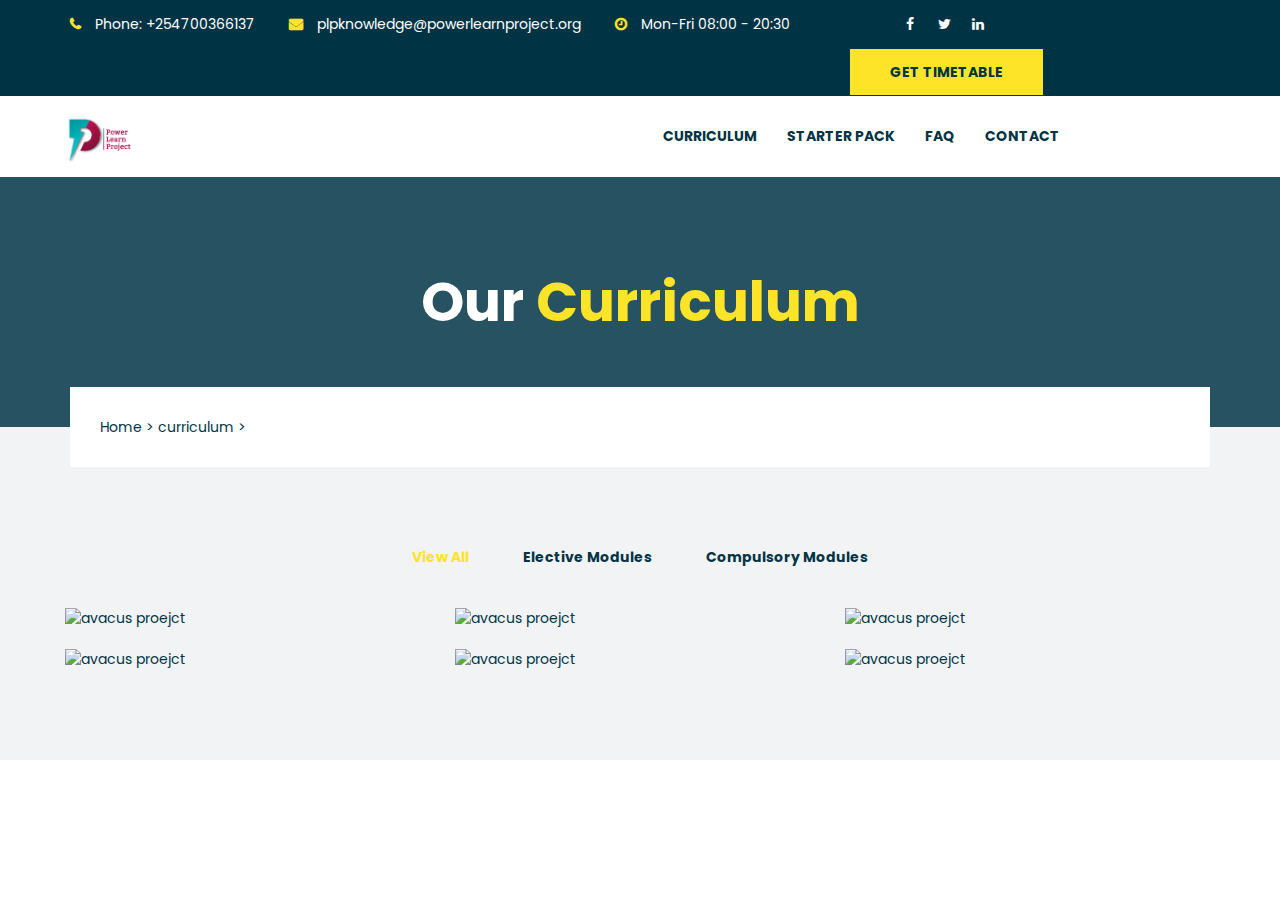
==== commit 3c664b29: "pushed code" ====
--- a/index.html
+++ b/index.html
@@ -104,7 +104,7 @@
             </button> -->
             <a
               class="navbar-brand"
-              href="https://muriithieric.github.io/plp-academy-starter-pack/
+              href="https://plp-academy-starter-pack.netlify.app/
 
 
 
@@ -141,7 +141,7 @@
             <ul class="nav menu navbar-right navbar-nav">
               <li>
                 <a
-                  href="https://muriithieric.github.io/plp-academy-starter-pack/
+                  href="https://plp-academy-starter-pack.netlify.app/
 
 
 
@@ -187,7 +187,7 @@
             <ol class="breadcrumb">
               <li>
                 <a
-                  href="https://muriithieric.github.io/plp-academy-starter-pack/
+                  href="https://plp-academy-starter-pack.netlify.app/
 
 
 
@@ -196,7 +196,7 @@
                 </a>
               </li>
 
-              <li><a href="#">Curriculum > </a></li>
+              <li><a href="#">curriculum > </a></li>
             </ol>
           </div>
         </div>
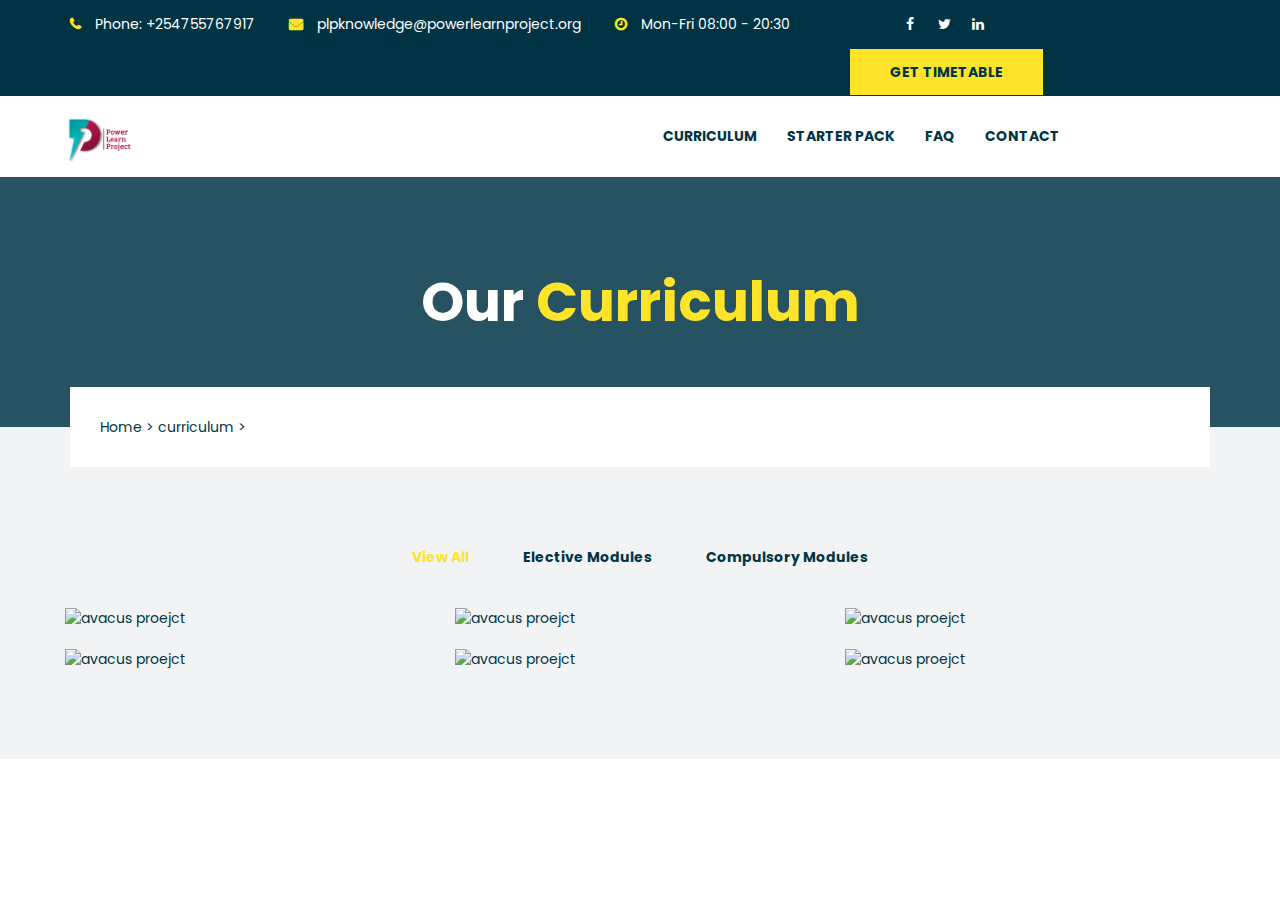
==== commit c178af2a: "pushed code" ====
--- a/index.html
+++ b/index.html
@@ -4,7 +4,7 @@
     <meta charset="utf-8" />
     <meta http-equiv="X-UA-Compatible" content="IE=edge" />
     <meta name="viewport" content="width=device-width, initial-scale=1" />
-    <title>SHIELD</title>
+    <title>PLP Lesson Plan</title>
     <link rel="shortcut icon" href="img/logo.png" />
 
     <link rel="stylesheet" href="css/bootstrap.min.css" />
@@ -39,7 +39,7 @@
               <ul class="single-topbar">
                 <li>
                   <span class="fa fa-phone"></span>
-                  <span>Phone: +254700366137</span>
+                  <span>Phone: +254755767917</span>
                 </li>
                 <li>
                   <span class="fa fa-envelope"></span>
@@ -460,7 +460,7 @@
       <div class="container">
         <div class="row">
           <div class="col-xs-12 text-center">
-            <p>Copyright © 2023 <a href="#">SHIELD</a>. All rights reserved.</p>
+            <p>Copyright © 2023 <a href="#"</a>. All rights </p>
           </div>
         </div>
       </div>
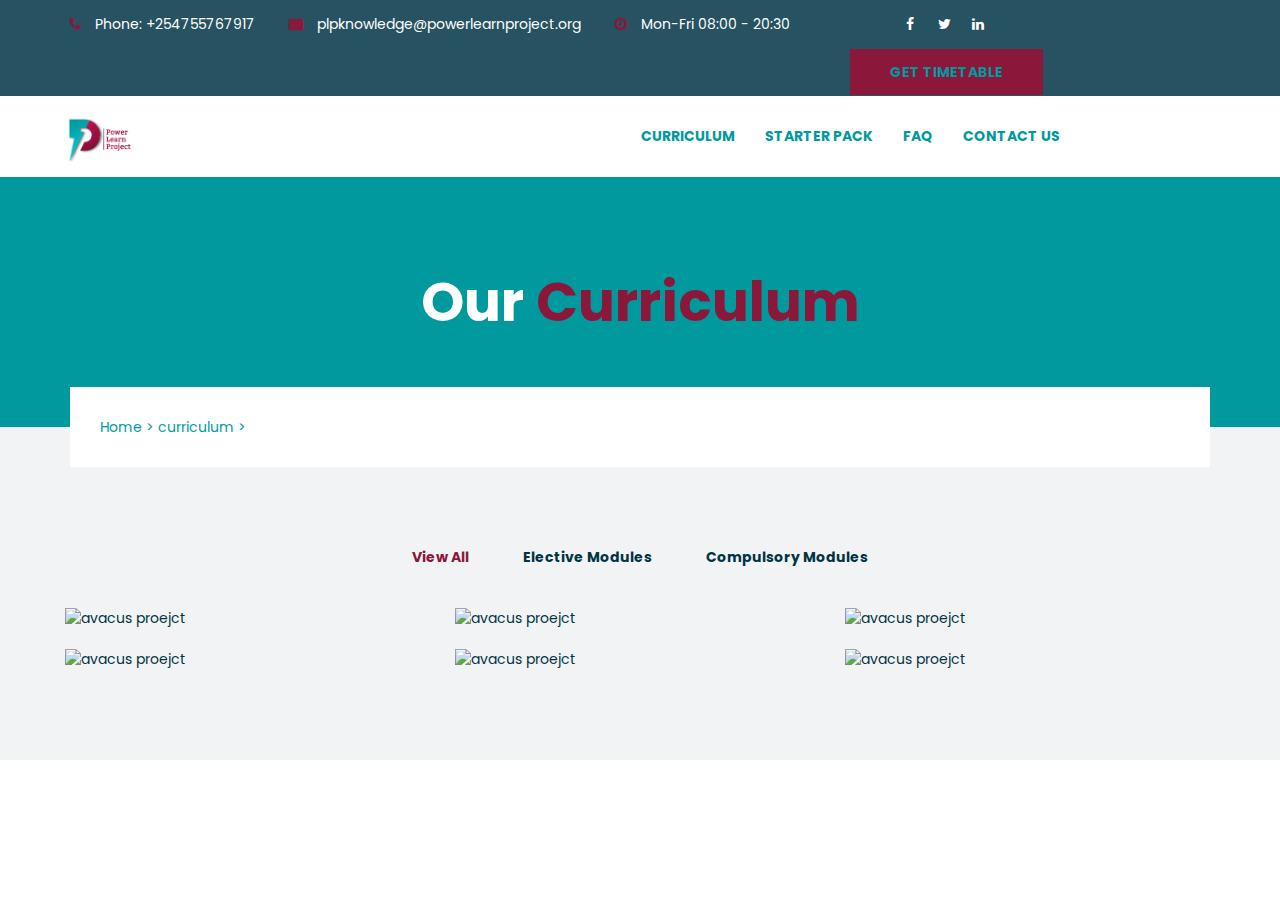
==== commit ecdab9a2: "new changes" ====
--- a/index.html
+++ b/index.html
@@ -117,6 +117,7 @@
             /></a>
           </div>
           <!-- Collect the nav links, forms, and other content for toggling -->
+          
           <div
             class="collapse navbar-collapse"
             id="bs-example-navbar-collapse-1"
@@ -158,7 +159,7 @@
               </li>
 
               <li>
-                <a href="contact.html">Contact</a>
+                <a href="contact.html">Contact Us</a>
               </li>
             </ul>
           </div>
@@ -167,6 +168,7 @@
       <!-- end of navbare area -->
     </div>
     <!-- end of nav and menu area -->
+    
     <div class="avacus-page-header-section">
       <div class="display-table">
         <div class="display-cell">
--- a/style.css
+++ b/style.css
@@ -33,7 +33,7 @@
 /*start topbar area css*/
 
 .top_bar_area {
-  background: #003445;
+  background: #003445D9;
   line-height: 48px;
 }
 
@@ -45,7 +45,7 @@
 
 ul.single-topbar li span:first-child {
   margin-right: 10px;
-  color: #fde428;
+  color: #8b173b;
   font-size: 14px;
   font-weight: 700;
 }
@@ -63,7 +63,7 @@
 }
 
 .topbar-right ul li.social-icon a:hover {
-  color: #fde428;
+  color: #8b173b;
 }
 
 .topbar-right ul li.social-icon {
@@ -74,11 +74,11 @@
 .topbar-right ul li a.getAquate {
   padding-left: 40px;
   padding-right: 40px;
-  background: #fde428;
+  background: #8b173b;
   /* padding: 13px 40px; */
   text-transform: uppercase;
   font-weight: 700;
-  color: #003445;
+  color: #00999e;
   font-size: 14px;
   transition: 0.4s;
   padding-top: 13px;
@@ -101,14 +101,14 @@
   text-transform: uppercase;
   font-size: 14px;
   font-weight: 700;
-  color: #003445;
+  color: #00999e;
   line-height: 51px;
   transition: 0.4s;
 }
 
 .menu li a:hover,
 .menu li.current-menu-item > a {
-  color: #fde428;
+  color: #8b173b;
 }
 
 /*dorpdown csss*/
@@ -126,12 +126,12 @@
 }
 
 .menu li ul li:hover {
-  background: #fde428;
+  background: #8b173b;
   color: #fff;
 }
 
 .menu li ul li a:hover {
-  color: #003445;
+  color: #00999e;
 }
 
 .menu li ul li a {
@@ -201,7 +201,7 @@
 }
 
 .notification li:first-child a span {
-  background: #fde428 none repeat scroll 0 0;
+  background: #8b173b none repeat scroll 0 0;
   border-radius: 50%;
   font-size: 12px;
   font-weight: 700;
@@ -211,7 +211,7 @@
   text-align: center;
   top: 5px;
   width: 20px;
-  color: #003445;
+  color: #00999e;
 }
 
 .searchbox {
@@ -268,9 +268,9 @@
 }
 
 .welcome-btn a {
-  background: #fde428 none repeat scroll 0 0;
+  background: #8b173b none repeat scroll 0 0;
   border-radius: 0;
-  color: #003445;
+  color: #00999e;
   display: inline-block;
   font-size: 14px;
   font-weight: 700;
@@ -287,7 +287,7 @@
 }
 
 .welcome-btn a.read-btn:hover {
-  color: #003445;
+  color: #00999e;
   background: #fff;
 }
 
@@ -297,12 +297,12 @@
 }
 
 .welcome-btn a.buy-btn:hover {
-  background: #fde428;
-  color: #003445;
+  background: #8b173b;
+  color: #00999e;
 }
 
 /*.welcome-btn a.buy-btn.hvr-sweep-to-left:before {
-    background: #fde428;
+    background: #8B173B;
 }
 
 .welcome-btn a.read-btn.hvr-sweep-to-right:before {
@@ -325,7 +325,7 @@
 }
 
 .welcome-text .hero-subtitle {
-  color: #fde428;
+  color: #8b173b;
   padding-bottom: 30px;
 }
 
@@ -349,7 +349,7 @@
 }
 
 .single-why-chose::before {
-  background: #fde428 none repeat scroll 0 0;
+  background: #8b173b none repeat scroll 0 0;
   content: "";
   height: 80px;
   left: -10px;
@@ -368,7 +368,7 @@
   bottom: -75%;
   left: 0;
   position: absolute;
-  background: rgba(0, 52, 69, 0.85);
+  background: #00999e;
   width: 100%;
   height: 100%;
   padding-right: 30px;
@@ -403,7 +403,7 @@
 /*end of hover efffect*/
 
 .why-content a {
-  color: #fde428;
+  color: #8b173b;
   font-size: 14px;
   font-weight: 700;
   text-transform: uppercase;
@@ -430,7 +430,7 @@
 }
 
 .service-ttile > h4 {
-  color: #003445;
+  color: #00999e;
   font-size: 18px;
   font-weight: 700;
   line-height: 90px;
@@ -443,8 +443,8 @@
 }
 
 .service-icon {
-  background: #003445 none repeat scroll 0 0;
-  color: #fde428;
+  background: #00999e none repeat scroll 0 0;
+  color: #8b173b;
   float: left;
   font-size: 40px;
   height: 80px;
@@ -459,7 +459,8 @@
 }
 
 /*.avacus-single-services:hover .icon{
-    fill:#003445;
+    fill:#00999E
+;
 }
 
 .icon {
@@ -487,14 +488,14 @@
 }
 
 .services-trim-content p {
-  color: #003445;
+  color: #00999e;
   font-size: 14px;
   font-weight: 400;
   line-height: 24px;
 }
 
 .services-trim-content a {
-  color: #003445;
+  color: #00999e;
   display: inline-block;
   font-weight: 700;
   margin-top: 30px;
@@ -508,11 +509,11 @@
 }
 
 .services-trim-content a:hover {
-  color: #fde428;
+  color: #8b173b;
 }
 
 .avacus-single-services:hover .service-icon {
-  background: #fde428;
+  background: #8b173b;
   color: #023545;
 }
 
@@ -537,19 +538,19 @@
   height: 100%;
   left: 0;
   top: 0;
-  background: rgba(0, 52, 69, 0.85);
+  background: #00999e;
   content: "";
 }
 
 .single-count-down .counter {
-  color: #fde428;
+  color: #8b173b;
   font-size: 35px;
   font-weight: 700;
 }
 
 .single-count-down {
   padding-left: 20px;
-  border-left: 5px solid #fde428;
+  border-left: 5px solid #8b173b;
   color: #fff;
 }
 
@@ -593,7 +594,7 @@
   left: 0;
   top: 50%;
   content: "";
-  background: rgba(0, 52, 69, 0.85);
+  background: #00999e;
   transition: 0.4s;
   opacity: 0;
   visibility: hidden;
@@ -625,7 +626,7 @@
   font-weight: 700;
   margin-top: 30px;
   display: inline-block;
-  color: #fde428;
+  color: #8b173b;
   transition: 0.4s;
 }
 
@@ -660,7 +661,7 @@
 }
 
 .latest-project-slider ul.slick-dots li.slick-active button {
-  background: #fde428;
+  background: #8b173b;
 }
 
 .project-caption h3 {
@@ -692,7 +693,7 @@
 /*end of avacus latest project css*/
 
 .avacus-singel-testimonial {
-  background: #003445;
+  background: #00999e;
   color: #fff;
   padding: 30px;
   position: relative;
@@ -700,8 +701,8 @@
 }
 
 .avacus-singel-testimonial::before {
-  border-left: 10px solid #fde428;
-  border-top: 10px solid #fde428;
+  border-left: 10px solid #8b173b;
+  border-top: 10px solid #8b173b;
   content: "";
   height: 85px;
   left: -10px;
@@ -740,7 +741,7 @@
 }
 
 .client-rating {
-  color: #fde428;
+  color: #8b173b;
 }
 
 .clientprev {
@@ -758,7 +759,7 @@
 }
 
 .clientprev:hover {
-  color: #003445;
+  color: #00999e;
 }
 
 .clientnext {
@@ -776,14 +777,14 @@
 }
 
 .clientnext:hover {
-  color: #003445;
+  color: #00999e;
 }
 
 /*start avasuc quote section*/
 
 .avacus-quote-section {
-  background: #fde428;
-  color: #003445;
+  background: #8b173b;
+  color: #00999e;
   padding: 50px 0;
 }
 
@@ -791,7 +792,7 @@
   display: inline-block;
   text-transform: uppercase;
   font-weight: 700;
-  background: #003445;
+  background: #00999e;
   color: #fff;
   width: 160px;
   text-align: center;
@@ -801,7 +802,7 @@
 }
 
 .quote-btn a:hover {
-  color: #003445;
+  color: #00999e;
   background: #fff;
 }
 
@@ -819,12 +820,12 @@
 /*start avacus consultataion seciton*/
 
 .avacus-consultation-section {
-  background: #003445;
+  background: #00999e;
 }
 
 .consultation-text h2 span {
   display: block;
-  color: #fde428;
+  color: #8b173b;
 }
 
 .consultation-text {
@@ -866,30 +867,30 @@
 .single-inpuut input {
   width: 100%;
   height: 50px;
-  color: #003445;
+  color: #00999e;
   font-weight: 500;
   padding-left: 10px;
 }
 
 .single-inpuut input::-webkit-input-placeholder {
   /* Chrome/Opera/Safari */
-  color: #003445;
+  color: #00999e;
   font-weight: 400;
 }
 
 .single-inpuut input::-moz-placeholder {
   /* Firefox 19+ */
-  color: #003445;
+  color: #00999e;
 }
 
 .single-inpuut input:-ms-input-placeholder {
   /* IE 10+ */
-  color: #003445;
+  color: #00999e;
 }
 
 .single-inpuut input:-moz-placeholder {
   /* Firefox 18- */
-  color: #003445;
+  color: #00999e;
 }
 
 h3.fomr-title {
@@ -905,14 +906,14 @@
   text-transform: uppercase;
   margin-top: 15px;
   border: 0;
-  background: #fde428;
-  color: #003445;
+  background: #8b173b;
+  color: #00999e;
   font-weight: 700;
   transition: 0.4s;
 }
 
 .submit-button input:hover {
-  color: #003445;
+  color: #00999e;
   background: #fff;
 }
 
@@ -947,7 +948,7 @@
   width: 100%;
   height: 100%;
   text-align: center;
-  background: rgba(0, 52, 69, 0.85);
+  background: #00999e;
   transition: 0.4s;
   transform: scale(5);
   opacity: 0;
@@ -980,19 +981,19 @@
   margin-top: 30px;
   line-height: 35px;
   font-size: 24px;
-  color: #003445;
+  color: #00999e;
 }
 
 .news-details a {
   font-size: 13px;
-  color: #003445;
+  color: #00999e;
   display: inline-block;
   margin-right: 10px;
   font-weight: 400;
 }
 
 .news-details a span {
-  color: #fde428;
+  color: #8b173b;
   padding-right: 10px;
 }
 
@@ -1028,7 +1029,7 @@
 /*start avacus footer section*/
 
 footer.avacus-footer-section {
-  background: #003445 none repeat scroll 0 0;
+  background: #00999e none repeat scroll 0 0;
   color: #fff;
   padding: 70px 0;
 }
@@ -1047,7 +1048,7 @@
   position: absolute;
   width: 40px;
   height: 3px;
-  background: #fde428;
+  background: #8b173b;
   content: "";
   left: 0;
   bottom: 0;
@@ -1058,7 +1059,7 @@
 }
 
 .wedget > a {
-  color: #fde428;
+  color: #8b173b;
   margin-top: 20px;
   display: inline-block;
   text-transform: uppercase;
@@ -1083,7 +1084,7 @@
 }
 
 .wedget ul li a:hover {
-  color: #fde428;
+  color: #8b173b;
 }
 
 .wedget h5 span {
@@ -1108,8 +1109,8 @@
 }
 
 .wedget .social-icon a:hover {
-  background: #fde428;
-  color: #003445;
+  background: #8b173b;
+  color: #00999e;
 }
 
 .wedget .social-icon {
@@ -1123,7 +1124,7 @@
 }
 
 .copyright-secton a {
-  color: #fde428;
+  color: #8b173b;
 }
 
 /*end of avacus footer section*/
@@ -1145,26 +1146,7 @@
   height: 100%;
   left: 0;
   top: 0;
-  background: rgba(0, 52, 69, 0.85);
-  content: "";
-}
-
-.avacus-page-header-section1 {
-  height: 250px;
-  background-image: url("./img/entp.png");
-  background-position: center center;
-  -webkit-background-size: cover;
-  background-size: cover;
-  position: relative;
-}
-
-.avacus-page-header-section1:before {
-  position: absolute;
-  width: 100%;
-  height: 100%;
-  left: 0;
-  top: 0;
-  background: rgba(0, 52, 69, 0.85);
+  background: #00999e;
   content: "";
 }
 
@@ -1182,7 +1164,7 @@
 }
 
 .page-title h2 span {
-  color: #fde428;
+  color: #8b173b;
 }
 
 .breadcrumb {
@@ -1201,7 +1183,7 @@
 .breadcrumb li,
 .breadcrumb a,
 .breadcrumb li.active {
-  color: #003445;
+  color: #00999e;
   font-size: 14px;
   font-weight: 400;
 }
@@ -1213,8 +1195,8 @@
 .widget button {
   width: 50px;
   height: 50px;
-  background: #fde428;
-  color: #003445;
+  background: #8b173b;
+  color: #00999e;
   display: inline-block;
   margin-left: -4px;
   font-weight: 700;
@@ -1223,7 +1205,7 @@
 }
 
 .widget button:hover {
-  background: #003445;
+  background: #00999e;
   color: #fff;
 }
 
@@ -1250,7 +1232,7 @@
 }
 
 .widget ul li a {
-  color: #003445;
+  color: #00999e;
   font-size: 14px;
   font-weight: 400;
   line-height: 24px;
@@ -1259,7 +1241,7 @@
 }
 
 .widget a:hover {
-  color: #fde428;
+  color: #8b173b;
 }
 
 .widget ul li {
@@ -1270,7 +1252,7 @@
 }
 
 .tag a:hover {
-  color: #003445;
+  color: #00999e;
 }
 
 .widget ul li:last-child {
@@ -1281,8 +1263,8 @@
   border: navajowhite;
   border-radius: 3px;
   text-transform: uppercase;
-  color: #003445;
-  background: #fde428;
+  color: #00999e;
+  background: #8b173b;
   width: 80px;
   height: 50px;
   font-size: 14px;
@@ -1330,8 +1312,8 @@
 
 a.ui-slider-handle.ui-state-default.ui-corner-all.ui-state-hover {
   border-radius: 50%;
-  background: #fde428;
-  border-color: #fde428;
+  background: #8b173b;
+  border-color: #8b173b;
 }
 
 a.ui-slider-handle.ui-state-default.ui-corner-all {
@@ -1346,13 +1328,13 @@
 .ui-slider-horizontal .ui-slider-range {
   top: 0;
   height: 100%;
-  background: #fde428;
+  background: #8b173b;
   height: 6px;
   top: -1px;
 }
 
 .single-popular a {
-  color: #003445;
+  color: #00999e;
 }
 
 .popular-img {
@@ -1376,7 +1358,7 @@
 }
 
 .puplar-rating span {
-  color: #fde428;
+  color: #8b173b;
 }
 
 .single-popular {
@@ -1396,7 +1378,7 @@
 }
 
 .widget > a:hover {
-  background: #fde428;
+  background: #8b173b;
 }
 
 /*end of avacus shop page css*/
@@ -1532,7 +1514,7 @@
 }
 
 .add-to-cart:hover {
-  background: #fde428;
+  background: #8b173b;
   color: #003455;
 }
 
@@ -1594,7 +1576,7 @@
 }
 
 .basick-hisab > li span {
-  color: #fde428;
+  color: #8b173b;
   padding-left: 10px;
 }
 
@@ -1614,7 +1596,7 @@
 }
 
 .total-hisab {
-  background: #fde428 none repeat scroll 0 0;
+  background: #8b173b none repeat scroll 0 0;
   padding-left: 20px;
   padding-right: 20px;
 }
@@ -1671,7 +1653,7 @@
 }
 
 .roundedOne label::after {
-  background: #fde428;
+  background: #8b173b;
   border-radius: 50px;
   content: "";
   height: 12px;
@@ -1695,13 +1677,13 @@
 }
 
 .select-pay-method {
-  background: #003445 none repeat scroll 0 0;
+  background: #00999e none repeat scroll 0 0;
   color: #fff;
   padding: 40px 20px;
 }
 
 .order-button.hvr-bounce-out {
-  background: #fde428 none repeat scroll 0 0;
+  background: #8b173b none repeat scroll 0 0;
   color: #003455;
   display: block;
   font-weight: 700;
@@ -1759,7 +1741,8 @@
   height: 100%;
   left: 0;
   top: 0;
-  background: rgba(0, 52, 69, 0.85);
+  background: rgba(0, 73, 92, 0.85)
+  ;
   content: "";
 }
 
@@ -1793,7 +1776,7 @@
 
 /*
 .company-video::before {
-    background: #fde428 none repeat scroll 0 0;
+    background: #8B173B none repeat scroll 0 0;
     content: "";
     height: 100px;
     left: -10px;
@@ -1804,7 +1787,7 @@
 
 .vdoverly {
   position: absolute;
-  background: rgba(0, 52, 69, 0.85);
+  background: #00999e;
   width: 100%;
   height: 100%;
   left: 0;
@@ -1814,7 +1797,7 @@
 
 .historyvdoverly {
   position: absolute;
-  background: rgba(0, 52, 69, 0.85);
+  background: #00999e;
   width: 100%;
   height: 100%;
   left: 0;
@@ -1866,7 +1849,7 @@
 }
 
 .single-history::after {
-  background: #fde428 none repeat scroll 0 0;
+  background: #8b173b none repeat scroll 0 0;
   border-radius: 50%;
   content: "";
   height: 10px;
@@ -1916,7 +1899,7 @@
 .team-social-icon a {
   background: #ffffff none repeat scroll 0 0;
   border-radius: 50%;
-  color: #003445;
+  color: #00999e;
   display: inline-block;
   font-size: 18px;
   height: 50px;
@@ -1929,8 +1912,8 @@
 }
 
 .team-social-icon a:hover {
-  background: #fde428;
-  color: #003445;
+  background: #8b173b;
+  color: #00999e;
 }
 
 .team-social-icon a:last-child {
@@ -1938,7 +1921,7 @@
 }
 
 .team-picture::before {
-  background-color: rgba(0, 52, 69, 0.85);
+  background-color: #00999e;
   content: "";
   height: 100%;
   left: 0;
@@ -2032,11 +2015,11 @@
   left: 0;
   top: 0;
   position: absolute;
-  background-color: rgba(0, 52, 69, 0.85);
+  background-color: #00999e;
 }
 
 .subscribe-form {
-  color: #003445;
+  color: #00999e;
 }
 
 .subscribe-form input[type="email"] {
@@ -2059,10 +2042,10 @@
 }
 
 .subscribe-form input[type="submit"] {
-  background-color: #fde428;
+  background-color: #8b173b;
   border: 0 none;
   border-radius: 0;
-  color: #003445;
+  color: #00999e;
   font-weight: 700;
   height: 50px;
   width: 160px;
@@ -2072,7 +2055,7 @@
 
 .subscribe-form input[type="submit"]:hover {
   background: #fff;
-  color: #003445;
+  color: #00999e;
 }
 
 .news-latter-title > h2 {
@@ -2081,7 +2064,7 @@
 }
 
 .news-latter-title > h2 span {
-  color: #fde428;
+  color: #8b173b;
 }
 
 .news-latter-title > h4 {
@@ -2119,7 +2102,7 @@
 }
 
 .testimonial-thumb > img {
-  border: 5px solid #003445;
+  border: 5px solid #00999e;
   border-radius: 50%;
 }
 
@@ -2144,7 +2127,7 @@
 }
 
 .rating {
-  color: #fde428;
+  color: #8b173b;
   margin-top: 15px;
 }
 
@@ -2188,7 +2171,7 @@
 }
 
 .services-category a:hover {
-  background: #003445;
+  background: #00999e;
   color: #fff;
 }
 
@@ -2199,7 +2182,7 @@
 
 .sideimg-title a {
   font-size: 14px;
-  background: #003445 none repeat scroll 0 0;
+  background: #00999e none repeat scroll 0 0;
   color: #fff;
   padding: 15px;
   display: block;
@@ -2207,8 +2190,8 @@
 }
 
 .sideimg-title a:hover {
-  background: #fde428;
-  color: #003445;
+  background: #8b173b;
+  color: #00999e;
 }
 
 .sideimg-title a span {
@@ -2220,7 +2203,7 @@
 }
 
 .contact-us-widget {
-  background: #fde428 none repeat scroll 0 0;
+  background: #8b173b none repeat scroll 0 0;
   padding: 30px 30px;
 }
 
@@ -2240,7 +2223,7 @@
 
 .get-quate-btn {
   background: #fff none repeat scroll 0 0;
-  color: #003445;
+  color: #00999e;
   display: block;
   font-weight: 700;
   height: 50px;
@@ -2253,7 +2236,7 @@
 }
 
 .get-quate-btn:hover {
-  background: #003445;
+  background: #00999e;
   color: #fff;
 }
 
@@ -2282,7 +2265,7 @@
 }
 
 blockquote {
-  border-color: #fde428;
+  border-color: #8b173b;
   font-size: 18px;
   font-style: italic;
   line-height: 32px;
@@ -2315,7 +2298,7 @@
 }
 
 .case-list li::before {
-  background: #fde428 none repeat scroll 0 0;
+  background: #8b173b none repeat scroll 0 0;
   border-radius: 50%;
   color: #fff;
   content: "";
@@ -2340,7 +2323,7 @@
 
 .panel-heading::before {
   background: transparent none repeat scroll 0 0;
-  color: #003445;
+  color: #00999e;
   content: "";
   font-family: fontawesome;
   font-size: 15px;
@@ -2365,7 +2348,7 @@
 .panel-title a {
   display: block;
   padding: 15px 30px;
-  color: #003445;
+  color: #00999e;
   font-size: 14px;
   font-family: "Poppins", sans-serif !important;
   line-height: 24px;
@@ -2387,7 +2370,7 @@
 }
 
 .panel-heading.active .panel-title {
-  background: #003445;
+  background: #00999e;
 }
 
 .panel-heading.active a {
@@ -2404,7 +2387,7 @@
   border-radius: 0;
   border: 0;
   background: #fff;
-  color: #003445;
+  color: #00999e;
   font-size: 14px;
   border-right: 5px solid #f2f3f4;
   padding-top: 20px;
@@ -2419,7 +2402,7 @@
 .nav-tabs.nav-justified > .active > a:focus,
 .nav-tabs.nav-justified > .active > a:hover {
   border: 0;
-  background: #003445;
+  background: #00999e;
   color: #fff;
 }
 
@@ -2430,7 +2413,7 @@
 }
 
 .services-tab-content h2 span {
-  color: #fde428;
+  color: #8b173b;
 }
 
 .services-tab-content p {
@@ -2471,7 +2454,7 @@
   display: inline-block;
   text-align: center;
   line-height: 50px;
-  background: #003445;
+  background: #00999e;
   color: #fff;
   font-weight: 700;
   margin-top: 50px;
@@ -2479,8 +2462,8 @@
 }
 
 a.show-more:hover {
-  background: #fde428;
-  color: #003445;
+  background: #8b173b;
+  color: #00999e;
 }
 
 /*end of tab css*/
@@ -2507,7 +2490,7 @@
 
 ul.project-nav li.current,
 ul.project-nav li:hover {
-  color: #fde428;
+  color: #8b173b;
 }
 
 .projectpage .avacus-single-project {
@@ -2531,7 +2514,7 @@
 
 textarea.faqmessage::-webkit-input-placeholder {
   opacity: 1;
-  color: #003445;
+  color: #00999e;
   font-weight: 400;
 }
 
@@ -2545,7 +2528,7 @@
 .faqpage:before {
   position: absolute;
   content: "";
-  background: rgba(0, 52, 69, 0.85);
+  background: #00999e;
   width: 100%;
   height: 100%;
   left: 0;
@@ -2591,8 +2574,8 @@
   top: -10px;
   background: transparent;
   content: "";
-  border-left: 10px solid #fde428;
-  border-top: 10px solid #fde428;
+  border-left: 10px solid #8b173b;
+  border-top: 10px solid #8b173b;
 }
 
 .partners-content h3 {
@@ -2606,7 +2589,7 @@
 }
 
 h4.partners-state span {
-  color: #fde428;
+  color: #8b173b;
   padding-right: 10px;
 }
 
@@ -2627,7 +2610,7 @@
 }
 
 .sigle-blog-post > h3 {
-  color: #003445;
+  color: #00999e;
   font-weight: 700;
   margin-top: 20px;
   margin-bottom: 10px;
@@ -2635,7 +2618,7 @@
 }
 
 .sigle-blog-post a h3 {
-  color: #003445;
+  color: #00999e;
   font-weight: 700;
   margin-top: 20px;
   margin-bottom: 10px;
@@ -2643,17 +2626,17 @@
 }
 
 .sigle-blog-post a h3:hover {
-  color: #fde428;
+  color: #8b173b;
 }
 
 .post-date span {
   font-size: 14px;
-  color: #fde428;
+  color: #8b173b;
   padding-right: 10px;
 }
 
 .post-date a {
-  color: #003445;
+  color: #00999e;
   margin-left: 15px;
 }
 
@@ -2678,7 +2661,7 @@
 }
 
 .tag.posttag a {
-  color: #003445;
+  color: #00999e;
   margin-right: 10px;
   transition: 0.4s;
 }
@@ -2689,7 +2672,7 @@
 }
 
 .tag.posttag a:hover {
-  color: #fde428;
+  color: #8b173b;
 }
 
 .share a {
@@ -2698,15 +2681,15 @@
   display: inline-block;
   color: #fff;
   text-align: center;
-  background: #003445;
+  background: #00999e;
   line-height: 40px;
   border-radius: 6px;
   transition: 0.4s;
 }
 
 .share a:hover {
-  color: #003445;
-  background: #fde428;
+  color: #00999e;
+  background: #8b173b;
 }
 
 .share {
@@ -2740,12 +2723,12 @@
 
 .author-details a {
   display: inline-block;
-  color: #003445;
+  color: #00999e;
   margin-right: 10px;
 }
 
 .author-details a:hover {
-  color: #fde428;
+  color: #8b173b;
 }
 
 .author.comments .author-img {
@@ -2775,7 +2758,7 @@
 }
 
 .reply-button {
-  color: #fde428;
+  color: #8b173b;
   display: inline-block;
   font-weight: 700;
   margin-top: 20px;
@@ -2784,7 +2767,7 @@
 }
 
 .reply-button:hover {
-  color: #003445;
+  color: #00999e;
 }
 
 .author.comments {
@@ -2838,7 +2821,7 @@
 }
 
 .input-submit input {
-  background: #fde428 none repeat scroll 0 0;
+  background: #8b173b none repeat scroll 0 0;
   border: 0 none;
   font-weight: 700;
   height: 50px;
@@ -2860,8 +2843,8 @@
 }
 
 .sidebar button {
-  background: #fde428 none repeat scroll 0 0;
-  color: #003445;
+  background: #8b173b none repeat scroll 0 0;
+  color: #00999e;
   font-weight: 700;
   height: 50px;
   margin-left: -4px;
@@ -2870,7 +2853,7 @@
 }
 
 .sidebar button:hover {
-  background: #003445;
+  background: #00999e;
   color: #fff;
 }
 
@@ -2883,7 +2866,7 @@
 
 .sidebar ul li a {
   border-bottom: 1px solid #d9e0e2;
-  color: #003445;
+  color: #00999e;
   display: block;
   line-height: 24px;
   margin-bottom: 20px;
@@ -2893,7 +2876,7 @@
 }
 
 .sidebar ul li a:hover {
-  color: #fde428;
+  color: #8b173b;
 }
 
 .sidebar ul li a span {
@@ -2911,7 +2894,7 @@
 }
 
 .single-recent-post a {
-  color: #003445;
+  color: #00999e;
   transition: 0.4s;
 }
 
@@ -2926,7 +2909,7 @@
 }
 
 .recent-content > p span {
-  color: #fde428;
+  color: #8b173b;
   padding-right: 10px;
 }
 
@@ -2937,11 +2920,11 @@
 }
 
 .single-recent-post a:hover p:first-child {
-  color: #fde428;
+  color: #8b173b;
 }
 
 .sidebar.subcribe-widget {
-  background: #003445 none repeat scroll 0 0;
+  background: #00999e none repeat scroll 0 0;
   color: #fff;
   padding: 30px 20px;
 }
@@ -2949,7 +2932,7 @@
 .sidebar.subcribe-widget > h3 {
   font-weight: 700;
   margin-bottom: 20px;
-  color: #fde428;
+  color: #8b173b;
 }
 
 .subcribe-form {
@@ -2957,14 +2940,14 @@
 }
 
 .input-submit input:hover {
-  background: #003445 none repeat scroll 0 0;
+  background: #00999e none repeat scroll 0 0;
   color: #fff;
 }
 
 .sidebar.subcribe-widget .subcribe-form input {
   float: left;
   width: 176px;
-  color: #003445;
+  color: #00999e;
 }
 
 /*end of blog area*/
@@ -2992,7 +2975,7 @@
   font-family: fontawesome;
   left: 0;
   font-size: 20px;
-  color: #fde428;
+  color: #8b173b;
   top: 50%;
   margin-top: -21px;
 }
@@ -3062,7 +3045,7 @@
 .single-ceo-address {
   overflow: hidden;
   padding: 20px;
-  background: #003445;
+  background: #00999e;
   color: #fff;
   margin-bottom: 30px;
 }
@@ -3073,7 +3056,7 @@
 
 .single-ceo-address p span {
   padding-right: 10px;
-  color: #fde428;
+  color: #8b173b;
 }
 
 .single-ceo-address p {
@@ -3091,8 +3074,8 @@
 button.submit[type="submit"] {
   width: 100%;
   height: 50px;
-  background: #fde428;
-  color: #003445;
+  background: #8b173b;
+  color: #00999e;
   text-transform: uppercase;
   font-weight: 700;
   margin-top: 20px;
@@ -3102,7 +3085,7 @@
 }
 
 button.submit[type="submit"]:hover {
-  background: #003445;
+  background: #00999e;
   color: #fff;
 }
 
@@ -3127,7 +3110,7 @@
   height: 100%;
   left: 0;
   top: 0;
-  background-color: rgba(0, 52, 69, 0.85);
+  background-color: #00999e;
   content: "";
   background-image: url(img/plus.png);
   background-repeat: no-repeat;
@@ -3202,12 +3185,12 @@
   text-align: center;
   transition: 0.4s;
   background: #e5e5e5;
-  color: #003445;
+  color: #00999e;
   font-weight: 700;
 }
 
 .plus-minus span:hover {
-  background-color: #003445;
+  background-color: #00999e;
   color: #fff;
 }
 
@@ -3217,15 +3200,15 @@
   text-align: center;
   height: 50px;
   line-height: 50px;
-  background: #003445;
+  background: #00999e;
   color: #fff;
   font-weight: 700;
   transition: 0.4s;
 }
 
 a.addtoCart:hover {
-  background: #fde428;
-  color: #003445;
+  background: #8b173b;
+  color: #00999e;
 }
 
 .single-pagetab {
@@ -3243,7 +3226,7 @@
   line-height: 50px;
   padding: 0;
   text-transform: uppercase;
-  background: #003445;
+  background: #00999e;
   color: #fff;
   font-weight: 700;
   margin-right: 10px;
@@ -3252,14 +3235,14 @@
 
 .single-pagetab.nav-tabs > li > a:hover,
 .single-pagetab.nav-tabs > li.active > a {
-  background: #fde428;
-  color: #003445;
+  background: #8b173b;
+  color: #00999e;
 }
 
 ui-state-default,
 .ui-widget-content .ui-state-default,
 .ui-widget-header .ui-state-default {
-  border: 4px solid #003445;
+  border: 4px solid #00999e;
   border-radius: 50%;
   top: -7px;
   background: #fff;
@@ -3324,7 +3307,7 @@
 }
 
 thead {
-  background: #003445;
+  background: #00999e;
   color: #fff;
 }
 
@@ -3341,12 +3324,12 @@
   text-align: center;
   transition: 0.4s;
   background: #e5e5e5;
-  color: #003445;
+  color: #00999e;
   font-weight: 700;
 }
 
 .plus-minus span:hover {
-  background-color: #003445;
+  background-color: #00999e;
   color: #fff;
 }
 
@@ -3384,7 +3367,7 @@
 button.update-cart {
   width: 160px;
   height: 50px;
-  background: #003445;
+  background: #00999e;
   color: #fff;
   font-weight: 700;
   text-transform: uppercase;
@@ -3409,8 +3392,8 @@
 }
 
 button.update-cart:hover {
-  background: #fde428;
-  color: #003445;
+  background: #8b173b;
+  color: #00999e;
 }
 
 .calculate-shpping input {
@@ -3433,7 +3416,7 @@
 }
 
 .cart-totals ul {
-  background: #003445;
+  background: #00999e;
   padding: 20px;
   padding-bottom: 10px;
   padding-top: 10px;
@@ -3454,7 +3437,7 @@
 }
 
 button.holud-default {
-  background: #fde428;
+  background: #8b173b;
   padding: 15px 30px;
   text-transform: uppercase;
   font-weight: 700;
@@ -3467,7 +3450,7 @@
 }
 
 button.holud-default:hover {
-  background: #003445;
+  background: #00999e;
   color: #fff;
 }
 
@@ -3478,7 +3461,7 @@
 }
 
 button.login-btn {
-  background: #003445;
+  background: #00999e;
   color: #fff;
   text-transform: uppercase;
   font-weight: 700;
@@ -3491,8 +3474,8 @@
 }
 
 button.login-btn:hover {
-  background: #fde428;
-  color: #003445;
+  background: #8b173b;
+  color: #00999e;
 }
 
 .loging-form .form-control {
@@ -3501,13 +3484,13 @@
   border-radius: 0;
   border: 0 !important;
   box-shadow: none !important;
-  color: #003445;
+  color: #00999e;
   background: #fff;
   margin-top: 10px;
 }
 
 a.forget-pass {
-  color: #003445;
+  color: #00999e;
   font-size: 14px;
   margin-top: 38px;
   display: block;
@@ -3515,7 +3498,7 @@
 }
 
 a.forget-pass:hover {
-  color: #fde428;
+  color: #8b173b;
 }
 
 h3.login-title {
@@ -3561,7 +3544,7 @@
   opacity: 1;
   -webkit-transform: rotate(-45deg);
   transform: rotate(-45deg);
-  color: #003445;
+  color: #00999e;
 }
 
 .squaredThree label:hover::after {
@@ -3574,11 +3557,11 @@
 
 .squaredThree input[type="checkbox"]:checked + label:after {
   opacity: 1;
-  color: #003445;
-  border-color: #003445;
+  color: #00999e;
+  border-color: #00999e;
 }
 .squaredThree input[type="checkbox"]:checked + label {
-  background: #fde428;
+  background: #8b173b;
 }
 span.remember {
   margin-left: 20px;
@@ -3609,7 +3592,7 @@
 .avacus-404page h1 {
   font-size: 150px;
   font-weight: 700;
-  color: #fde428;
+  color: #8b173b;
   margin-top: 50px;
   padding-bottom: 30px;
   line-height: 150px;
@@ -3626,8 +3609,8 @@
   height: 50px;
   line-height: 50px;
   display: inline-block;
-  background: #fde428;
-  color: #003445;
+  background: #8b173b;
+  color: #00999e;
   text-transform: uppercase;
   font-weight: 700;
   margin-top: 55px;
@@ -3635,7 +3618,7 @@
 }
 
 a.backtohome:hover {
-  background: #003445;
+  background: #00999e;
   color: #fff;
 }
 
@@ -3647,7 +3630,7 @@
   width: 160px;
   height: 50px;
   line-height: 50px;
-  background: #003445;
+  background: #00999e;
   color: #fff;
   display: inline-block;
   text-align: center;
@@ -3658,8 +3641,8 @@
 }
 
 a.blog-read:hover {
-  background: #fde428;
-  color: #003445;
+  background: #8b173b;
+  color: #00999e;
 }
 
 .large-preview {
@@ -3684,7 +3667,7 @@
   width: 100px;
   height: 100px;
   left: -10px;
-  background: #fde428;
+  background: #8b173b;
   content: "";
   z-index: -1;
   top: -10px;
@@ -3714,12 +3697,12 @@
   display: block;
   text-transform: uppercase;
   font-weight: 700;
-  color: #003445;
+  color: #00999e;
   transition: 0.4s;
 }
 
 a.normal-readmore:hover {
-  color: #fde428;
+  color: #8b173b;
 }
 
 a.normal-readmore span {
@@ -3764,8 +3747,8 @@
 
 .project-widget {
   padding: 50px 30px;
-  background: #003445;
-  color: #fde428;
+  background: #00999e;
+  color: #8b173b;
 }
 
 .project-widget h4 {
@@ -3851,8 +3834,8 @@
   text-align: center;
   border-radius: 50%;
   line-height: 14px;
-  color: #fde428;
-  border: 1px solid #fde428;
+  color: #8b173b;
+  border: 1px solid #8b173b;
 }
 
 .calculate-shpping .single-input-contact {
@@ -3918,11 +3901,11 @@
 .reviewr-details h4 {
   font-weight: 700;
   margin-bottom: 5px;
-  color: #003445;
+  color: #00999e;
 }
 
 .reviews-tab i {
-  color: #fde428;
+  color: #8b173b;
 }
 
 .single-review {
@@ -3999,9 +3982,9 @@
   width: 160px;
   height: 50px;
   text-align: center;
-  background: #fde428;
+  background: #8b173b;
   line-height: 50px;
-  color: #003445;
+  color: #00999e;
   font-weight: 700;
   text-transform: uppercase;
   margin-left: 10px;
@@ -4009,7 +3992,7 @@
 }
 
 a.button-tow:hover {
-  background: #003445;
+  background: #00999e;
   color: #fff;
 }
 
@@ -4022,7 +4005,7 @@
   right: 0;
   top: 0;
   content: "";
-  background: #003445;
+  background: #00999e;
   width: 50%;
   height: 100%;
 }
@@ -4047,11 +4030,11 @@
   width: 160px;
   height: 50px;
   line-height: 50px;
-  background: #fde428;
+  background: #8b173b;
   display: inline-block;
   text-align: center;
   font-weight: 700;
-  color: #003445;
+  color: #00999e;
   text-transform: uppercase;
   margin-right: 10px;
   transition: 0.4s;
@@ -4059,7 +4042,7 @@
 
 a.button-three:hover {
   background: #fff;
-  color: #003445;
+  color: #00999e;
 }
 
 a.button-four {
@@ -4068,7 +4051,7 @@
   display: inline-block;
   text-align: center;
   background: #fff;
-  color: #003445;
+  color: #00999e;
   text-transform: uppercase;
   font-weight: 700;
   line-height: 50px;
@@ -4080,17 +4063,17 @@
 }
 
 a.button-four:hover {
-  background: #fde428;
-  color: #003445;
+  background: #8b173b;
+  color: #00999e;
 }
 
 .single-input-contact input:focus {
   outline: none !imortant;
-  box-shadow: 0 0 1px #fde428;
+  box-shadow: 0 0 1px #8b173b;
 }
 .single-input-contact select:focus {
   outline: none !imortant;
-  box-shadow: 0 0 1px #fde428;
+  box-shadow: 0 0 1px #8b173b;
   border: none !important;
 }
 
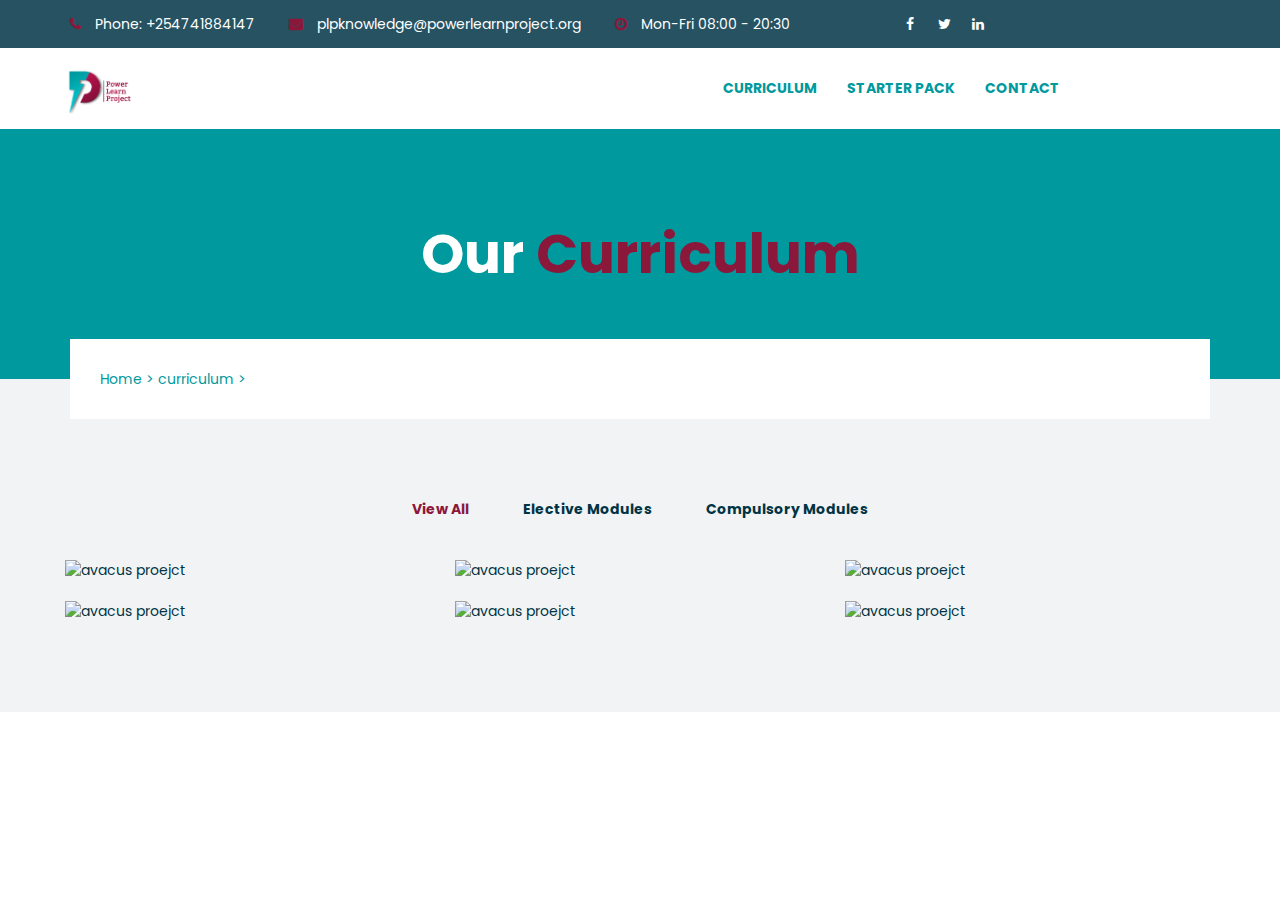
==== commit 70718128: "push" ====
--- a/index.html
+++ b/index.html
@@ -4,7 +4,7 @@
     <meta charset="utf-8" />
     <meta http-equiv="X-UA-Compatible" content="IE=edge" />
     <meta name="viewport" content="width=device-width, initial-scale=1" />
-    <title>PLP Lesson Plan</title>
+    <title>PLP Starter Pack</title>
     <link rel="shortcut icon" href="img/logo.png" />
 
     <link rel="stylesheet" href="css/bootstrap.min.css" />
@@ -39,7 +39,7 @@
               <ul class="single-topbar">
                 <li>
                   <span class="fa fa-phone"></span>
-                  <span>Phone: +254755767917</span>
+                  <span>Phone: +254741884147</span>
                 </li>
                 <li>
                   <span class="fa fa-envelope"></span>
@@ -67,15 +67,6 @@
                       href="https://www.linkedin.com/company/power-learn-project/mycompany/"
                       class="fa fa-linkedin"
                     ></a>
-                  </li>
-                  <li>
-                    <a
-                      class="getAquate"
-                      href="./docs/calendar-of-activities.pdf"
-                      target="_blank"
-                      download
-                      >get timetable</a
-                    >
                   </li>
                 </ul>
               </div>
@@ -104,7 +95,7 @@
             </button> -->
             <a
               class="navbar-brand"
-              href="https://plp-academy-starter-pack.netlify.app/
+              href="./index.html
 
 
 
@@ -117,7 +108,7 @@
             /></a>
           </div>
           <!-- Collect the nav links, forms, and other content for toggling -->
-          
+
           <div
             class="collapse navbar-collapse"
             id="bs-example-navbar-collapse-1"
@@ -142,7 +133,7 @@
             <ul class="nav menu navbar-right navbar-nav">
               <li>
                 <a
-                  href="https://plp-academy-starter-pack.netlify.app/
+                  href="index.html
 
 
 
@@ -150,16 +141,12 @@
                   >Curriculum</a
                 >
               </li>
-
               <li>
                 <a href="starter-pack.html">Starter Pack</a>
               </li>
+
               <li>
-                <a href="faq.html">FAQ</a>
-              </li>
-
-              <li>
-                <a href="contact.html">Contact Us</a>
+                <a href="consultation.html">Contact</a>
               </li>
             </ul>
           </div>
@@ -168,7 +155,7 @@
       <!-- end of navbare area -->
     </div>
     <!-- end of nav and menu area -->
-    
+
     <div class="avacus-page-header-section">
       <div class="display-table">
         <div class="display-cell">
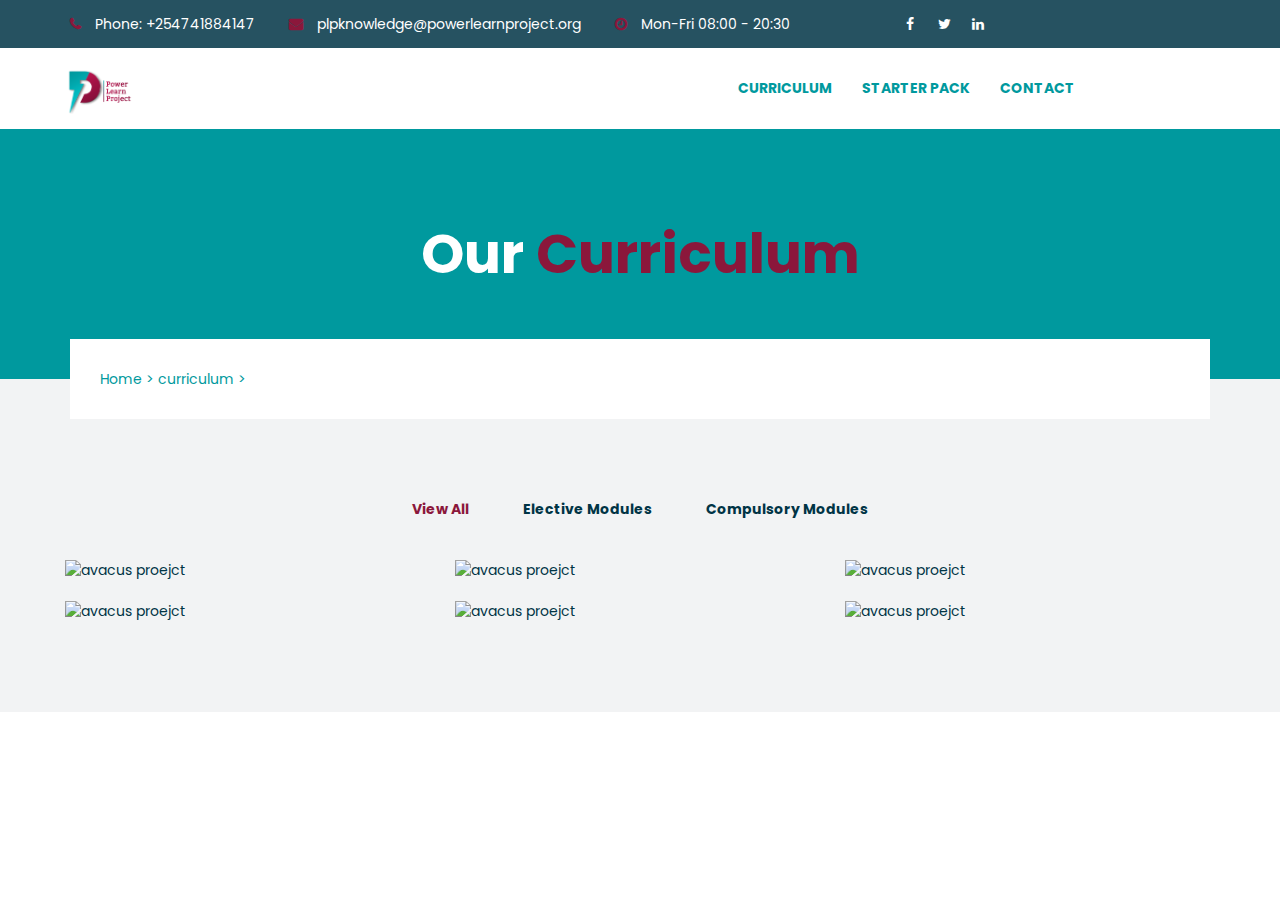
==== commit 49924cee: "feat: Added the humberger Menu" ====
--- a/index.html
+++ b/index.html
@@ -81,7 +81,7 @@
         <div class="container">
           <!-- Brand and toggle get grouped for better mobile display -->
           <div class="navbar-header">
-            <!-- <button
+            <button
               type="button"
               class="navbar-toggle blacknav collapsed"
               data-toggle="collapse"
@@ -92,54 +92,22 @@
               <span class="icon-bar"></span>
               <span class="icon-bar"></span>
               <span class="icon-bar"></span>
-            </button> -->
+            </button>
             <a
               class="navbar-brand"
-              href="./index.html
-
-
-
-
-
-             
-
-            "
+              href="index.html
+"
               ><img src="img/logo.png" alt="" style="width: 70px; height: 170"
             /></a>
           </div>
           <!-- Collect the nav links, forms, and other content for toggling -->
-
           <div
             class="collapse navbar-collapse"
             id="bs-example-navbar-collapse-1"
           >
-            <ul class="nav notification navbar-right navbar-nav">
-              <!-- <li>
-                <a href="#" class="fa fa-shopping-cart"
-                  ><span class="shoping-count">2</span></a
-                >
-              </li> -->
-              <!-- <li class="search">
-                <a href="#" class="fa searchbtn fa-search"></a>
-                <a href="#" class="fa searchhide fa-close"></a>
-                <div class="searchbox">
-                  <form>
-                    <input type="text" name="search" placeholder="Search..." />
-                    <button class="fa fa-search" type="submit"></button>
-                  </form>
-                </div>
-              </li> -->
-            </ul>
             <ul class="nav menu navbar-right navbar-nav">
               <li>
-                <a
-                  href="index.html
-
-
-
-"
-                  >Curriculum</a
-                >
+                <a href="index.html">Curriculum</a>
               </li>
               <li>
                 <a href="starter-pack.html">Starter Pack</a>
@@ -154,8 +122,6 @@
       </nav>
       <!-- end of navbare area -->
     </div>
-    <!-- end of nav and menu area -->
-
     <div class="avacus-page-header-section">
       <div class="display-table">
         <div class="display-cell">
